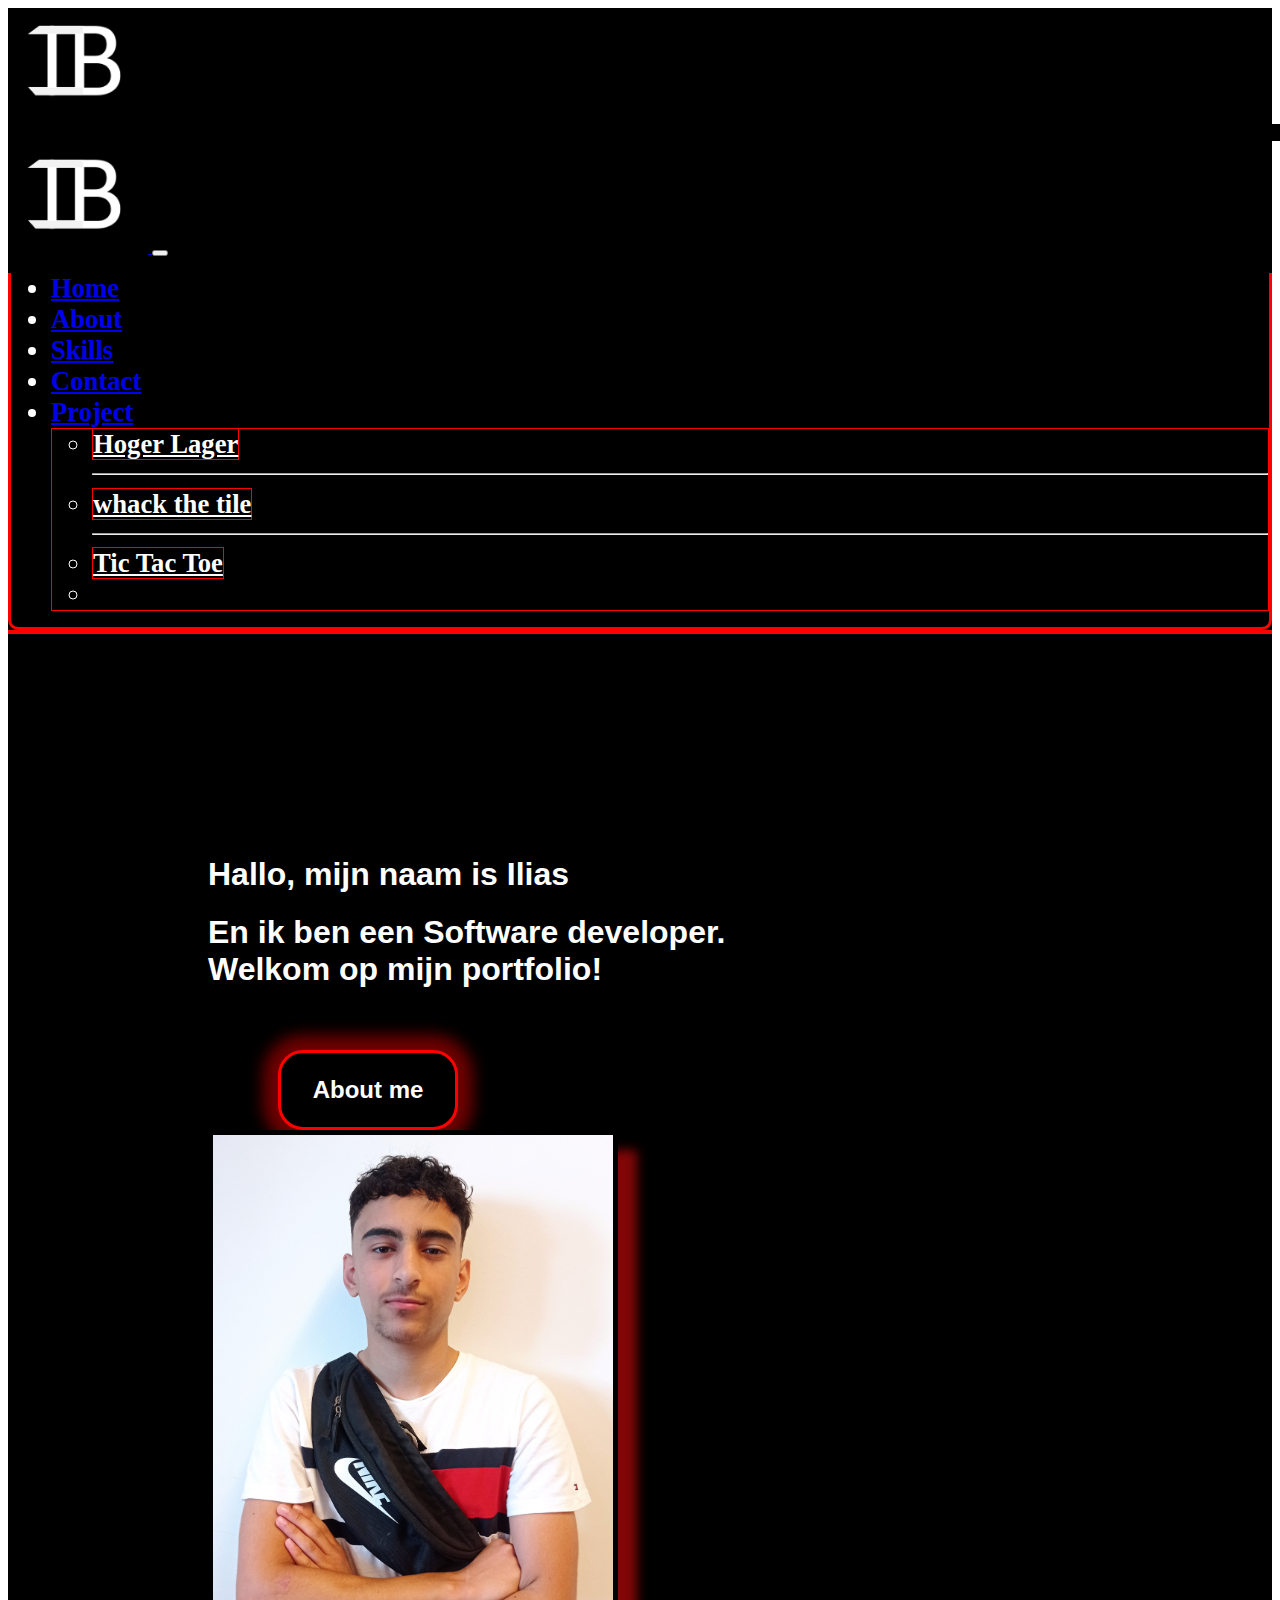
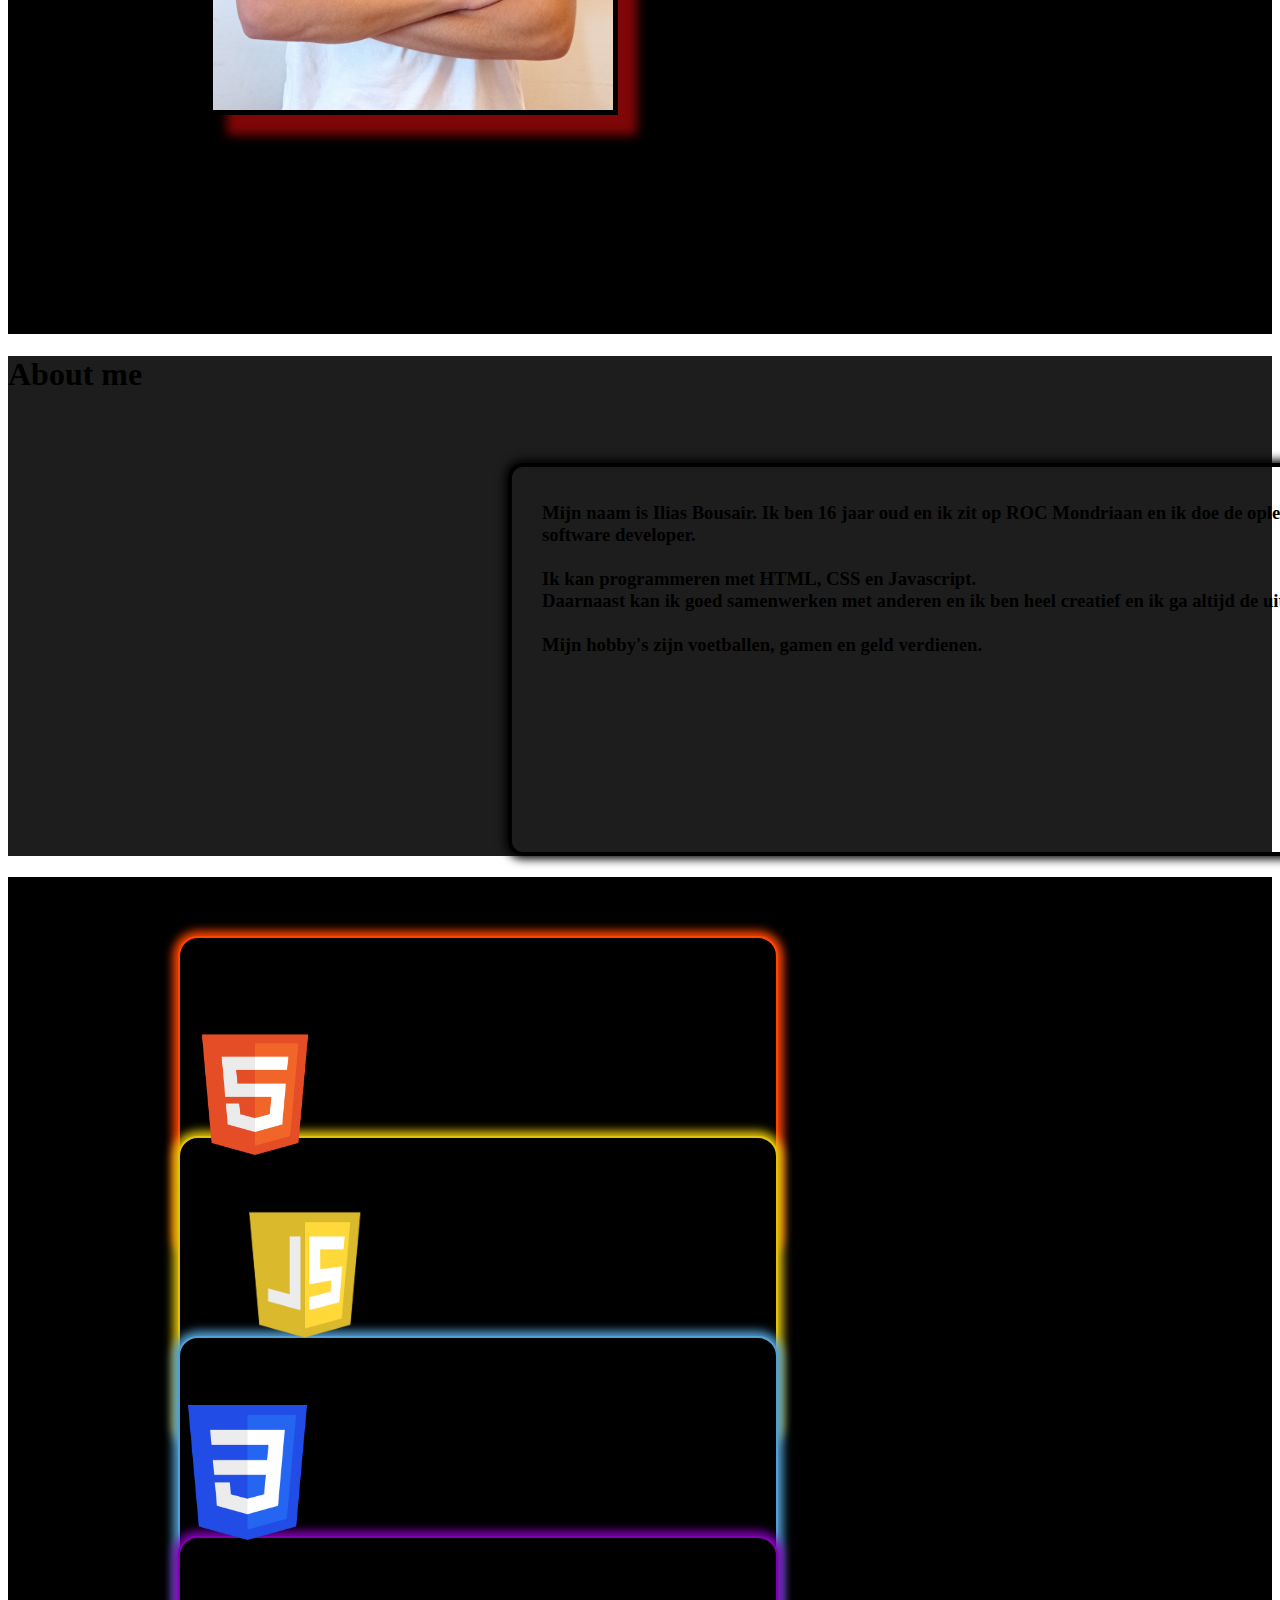
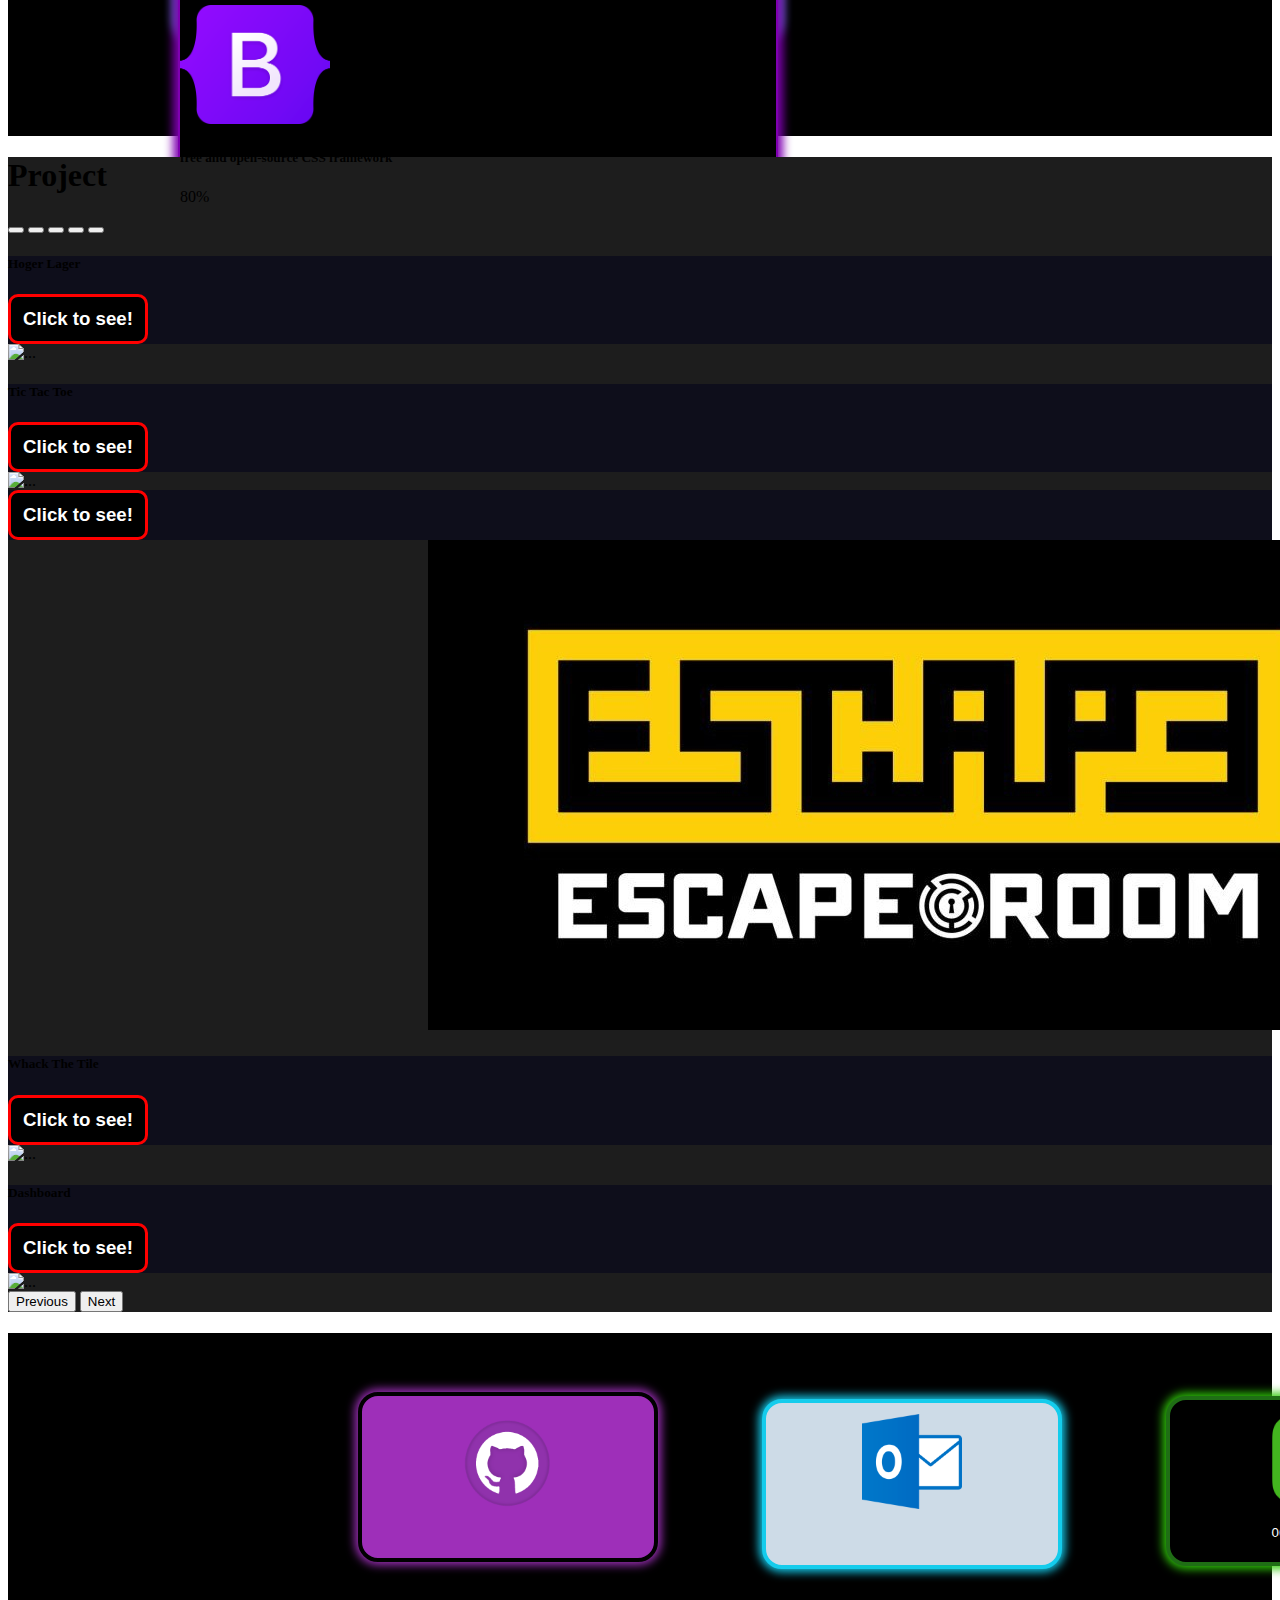
==== index.html @ 4e2aa46f "btn update slideshow" ====
<!DOCTYPE html>
<html lang="en">

<head>
    <link rel="stylesheet" href="css/style.css">

    <!-- Required meta tags -->
    <meta charset="utf-8">
    <meta name="viewport" content="width=device-width, initial-scale=1">

    <!-- Bootstrap CSS -->
    <link href="https://cdn.jsdelivr.net/npm/bootstrap@5.2.3/dist/css/bootstrap.min.css" rel="stylesheet"
        integrity="sha384-rbsA2VBKQhggwzxH7pPCaAqO46MgnOM80zW1RWuH61DGLwZJEdK2Kadq2F9CUG65" crossorigin="anonymous">

    <!-- JavaScript Bundle with Popper -->
    <script defer src="https://cdn.jsdelivr.net/npm/bootstrap@5.2.3/dist/js/bootstrap.bundle.min.js"
        integrity="sha384-kenU1KFdBIe4zVF0s0G1M5b4hcpxyD9F7jL+jjXkk+Q2h455rYXK/7HAuoJl+0I4"
        crossorigin="anonymous"></script>
</head>

<body>

    <nav class="navbar navbar-dark fixed-top">
        <div class="container-fluid">
            <a class="navbar-brand" href="#"><img class="ps-5" width="140" src="img/IB-Logo.png" alt="">
                <button class="navbar-toggler" type="button" data-bs-toggle="offcanvas"
                    data-bs-target="#offcanvasDarkNavbar" aria-controls="offcanvasDarkNavbar"
                    aria-label="Toggle navigation">
                    <span class="navbar-toggler-icon"></span>
                </button>
                <div class="offcanvas offcanvas-end background-black" tabindex="-1" id="offcanvasDarkNavbar"
                    aria-labelledby="offcanvasDarkNavbarLabel" style="
                background: black;">
                    <div class="offcanvas-header">
                        <img class="ps-5" width="140" src="img/IB-Logo.png" alt="">
                        <button type="button" class="btn-close btn-close-white" data-bs-dismiss="offcanvas"
                            aria-label="Close"></button>
                    </div>
                    <div class="offcanvas-body">
                        <ul class="navbar-nav justify-content-end flex-grow-1 pe-3">
                            <li class="nav-item">
                                <a class="nav-link nav-text active" aria-current="page" href="#">Home</a>
                            </li>
                            <li class="nav-item">
                                <a class="nav-link text-white" href="#about">About</a>
                            </li>
                            <li class="nav-item">
                                <a class="nav-link text-white" href="#skills">Skills</a>
                            </li>
                            <li class="nav-item">
                                <a class="nav-link text-white" href="#">Contact</a>
                            </li>
                            <li class="nav-item dropdown">
                                <a class="nav-link dropdown-toggle text-white" href="#" role="button"
                                    data-bs-toggle="dropdown" aria-expanded="false">
                                    Project
                                </a>
                                <ul class="dropdown-menu text-white">
                                    <li><a class="dropdown-item text-white" href="#">Hoger Lager</a></li>
                                    <hr class="dropdown-divider">
                                    <li><a class="dropdown-item text-white" href="#">whack the tile</a></li>
                                    <hr class="dropdown-divider">
                                    <li><a class="dropdown-item text-white" href="#">Tic Tac Toe</a></li>
                                    <li>

                                    </li>
                                </ul>
                            </li>
                        </ul>
                    </div>
                </div>
        </div>
    </nav>


    <div class="container-fluid home-page ps-5 background">
        <div class="row ps-5 pt-5">
            <div class="col ps-5 pt-5">
                <h1 class="h1-text pt-5">Hallo, mijn naam is Ilias</h1>

                <h1 class="h1-text">En ik ben een Software developer.<br> Welkom op mijn portfolio!</h1>

                <a href="#about"><button type="button" class="btn-about text-white">About me</button></a>
            </div>
            <div class="col ps-5">
                <img class="img-ilias rounded" width="400px" src="img/foto-ilias.jpg" alt="">
            </div>
        </div>
    </div>

    <div class="container-fluid pb-5 background-2">
        <section id="about"></section>
        <div class="row pt-5">
            <div class="col pt-5 text-white text-center">
                <h1>About me</h1>
            </div>
        </div>
        <div class="row">
            <div class="col">
                <h3 class="text-white text-about">Mijn naam is Ilias Bousair. Ik ben 16 jaar oud en ik zit op ROC
                    Mondriaan en ik doe de opleiding software developer.<br><br>

                    Ik kan programmeren met HTML, CSS en Javascript.<br> Daarnaast kan ik goed samenwerken met anderen
                    en ik ben heel creatief en ik ga altijd de uitdaging aan.<br><br>

                    Mijn hobby's zijn voetballen, gamen en geld verdienen.
                </h3>
            </div>
        </div>
    </div>

    <div class="container-fluid pb-5 background">
        <section id="skills"></section>
        <div class="row pt-5">
            <div class="col pt-5 text-white text-center">
                <h1 class="">Skills</h1>
            </div>
        </div>
        <div class="row ps-5 row-1-css pt-5">
            <div class="col text-center text-white">
                <div class="card">
                    <div class="card-body card-0">
                        <h2 class="card-title">HTML</h2>
                        <img width="150px" src="img/html5-logo.png" alt="">
                        <h5 class="card-text pt-3">The basics of web development</h5>
                        <p>90%</p>
                        <div class="progress" role="progressbar" aria-label="Default striped example" aria-valuenow="10"
                            aria-valuemin="0" aria-valuemax="100">
                            <div class="progress-bar background-bar progress-bar-striped"
                                style="width: 90%; background-color: orangered;"></div>
                        </div>
                    </div>
                </div>
            </div>
            <div class="col text-center text-white">
                <div class="card">
                    <div class="card-body card-1">
                        <h2 class="card-title">JavaScript</h2>
                        <img class="pt-4" width="250px" src="img/javascript-logo.png" alt="">
                        <h5 class="card-text">Front-end coding</h5>
                        <p>40%</p>
                        <div class="progress" role="progressbar" aria-label="Default striped example" aria-valuenow="10"
                            aria-valuemin="0" aria-valuemax="100">
                            <div class="progress-bar progress-bar-striped"
                                style="width: 40%; background-color: yellow;"></div>
                        </div>
                    </div>
                </div>
            </div>


        </div>
        <div class="row row-1-css ps-5 pt-5">
            <div class="col text-center text-white">
                <div class="card">
                    <div class="card-body card-2">
                        <h2 class="card-title">CSS</h2>
                        <img class="pt-4" width="135px" src="img/css-logo.png" alt="">
                        <h5 class="card-text pt-2">The styling of the website</h5>
                        <p>97%</p>
                        <div class="progress" role="progressbar" aria-label="Default striped example" aria-valuenow="10"
                            aria-valuemin="0" aria-valuemax="100">
                            <div class="progress-bar progress-bar-striped" style="width: 97%"></div>
                        </div>
                    </div>
                </div>
            </div>
            <div class="col text-center text-white">
                <div class="card">
                    <div class="card-body card-3">
                        <h2 class="card-title">BOOTSTRAP 5</h2>
                        <img class="pt-4" width="150px" src="img/bootstrap5-logo.png" alt="">
                        <h5 class="card-text pt-3">free and open-source CSS framework</h5>
                        <p>80%</p>
                        <div class="progress" role="progressbar" aria-label="Default striped example" aria-valuenow="10"
                            aria-valuemin="0" aria-valuemax="100">
                            <div class="progress-bar background-bar progress-bar-striped"
                                style="width: 80%; background-color: rgb(127, 0, 177);"></div>
                        </div>
                    </div>
                </div>
            </div>
        </div>
    </div>

    <div class="container-fluid background-2">
        <div class="row pt-5">
            <div class="col pt-5 text-center text-white">
                <h1>Project</h1>
            </div>
        </div>
        <div class="row pt-5">
            <div class="col">
                <div class="container-fluid slideshow-css">
                    <div id="carouselExampleCaptions" class="carousel slide carousel-full">
                        <div class="carousel-indicators">
                            <button type="button" data-bs-target="#carouselExampleCaptions" data-bs-slide-to="0" class="active"
                                aria-current="true" aria-label="Slide 1"></button>
                            <button type="button" data-bs-target="#carouselExampleCaptions" data-bs-slide-to="1"
                                aria-label="Slide 2"></button>
                            <button type="button" data-bs-target="#carouselExampleCaptions" data-bs-slide-to="2"
                                aria-label="Slide 3"></button>
                            <button type="button" data-bs-target="#carouselExampleCaptions" data-bs-slide-to="3"
                                aria-label="Slide 4"></button>
                            <button type="button" data-bs-target="#carouselExampleCaptions" data-bs-slide-to="4"
                                aria-label="Slide 5"></button>
                        </div>
                        <div class="carousel-inner size-w">
                            <div class="carousel-item active size-w">
                                <div class="" style="background-color:rgba(0, 0, 26, 0.5) ;">
                                    <div class="carousel-caption d-none d-md-block">
                                        <h5>Hoger Lager</h5>
                                        <a href="#"><button type="button" class="btn-slideshow">Click to see!</button></a>
                                    </div>
                                </div>
                                <img src="#" class="" alt="...">
                            </div>
                            <div class="carousel-item size-w">
                                <div class="" style="background-color:rgba(0, 0, 26, 0.5) ;">
                                    <div class="carousel-caption d-none d-md-block">
                                        <h5>Tic Tac Toe</h5>
                                        <a href="#"><button type="button" class="btn-slideshow">Click to see!</button></a>
                                    </div>
                                </div>
                                <img src="#" class="d-block img-fluid" alt="...">
                            </div>
                            <div class="carousel-item size-w">
                                <div class="mask" style="background-color:rgba(0, 0, 26, 0.5) ;">
                                    <div class="carousel-caption d-none d-md-block">
                                        <a href="#"><button type="button" class="btn-slideshow">Click to see!</button></a>
                                    </div>
                                </div>
                                <img src="img/escape-room-logo-ecurve1.jpg" class="img-escape" alt="">
                            </div>
                            <div class="carousel-item size-w">
                                <div class="mask" style="background-color:rgba(0, 0, 26, 0.5) ;">
                                    <div class="carousel-caption d-none d-md-block">
                                        <h5>Whack The Tile</h5>
                                        <a href="#"><button type="button" class="btn-slideshow">Click to see!</button></a>
                                    </div>
                                </div>
                                <img src="#" class="d-block img-fluid" alt="...">
                            </div>
                            <div class="carousel-item size-w">
                                <div class="mask" style="background-color:rgba(0, 0, 26, 0.5) ;">
                                    <div class="carousel-caption d-none d-md-block">
                                        <h5>Dashboard</h5>
                                        <a href="#"><button type="button" class="btn-slideshow">Click to see!</button></a>
                                    </div>
                                </div>
                                <img src="#" class="d-block img-fluid" alt="...">
                            </div>
                        </div>
                        <button class="carousel-control-prev z-index-2" type="button" data-bs-target="#carouselExampleCaptions"
                            data-bs-slide="prev">
                            <span class="carousel-control-prev-icon" aria-hidden="true"></span>
                            <span class="visually-hidden">Previous</span>
                        </button>
                        <button class="carousel-control-next z-index-2" type="button" data-bs-target="#carouselExampleCaptions"
                            data-bs-slide="next">
                            <span class="carousel-control-next-icon" aria-hidden="true"></span>
                            <span class="visually-hidden">Next</span>
                        </button>
                    </div>
                </div>
            </div>
        </div>
    </div>

    <div class="container-fluid background">
        <div class="row pt-5">
            <div class="col pt-5 text-center text-white">
                <h1>Contact</h1>
            </div>
        </div>
        <div class="row pt-5">
            <div class="col">
                <div class="contact-info text-white">
                    <a href="https://github.com/IliasBousair"><button type="button" class="btn-github"><img
                                width="100px" src="img/github-logo.png" alt="">
                            <p> &nbsp;</p>
                        </button></a>
                    <a href="mailto:302472872@student.rocmondriaan.nl"><button type="button" class="btn-email "><img
                                width="100px" src="img/outlook-logo.png" alt="">
                            <p>&nbsp;</p>
                        </button></a>
                    <button type="button" class="btn-phone"><img width="100px" src="img/phone-logo.png" alt="">
                        <p>06 25 24 35 27</p>
                    </button>
                </div>
            </div>
        </div>
    </div>

   

    <script src="js/main.js"></script>
</body>

</html>
---- css/style.css ----
.nav-bar {
    background-color: black;
    font-size: 20pt;
    font-weight: 700;

}

.text-color-css {
    color: rgb(255, 43, 43) !important;
}

.background {
    background-color: black;
}

.background-2 {
    background-color: rgb(29, 29, 29);
}
.nav-bar {
    background-color: rgb(0, 0, 0);
    border-bottom: 3px solid rgb(255, 0, 0);
    box-shadow: 0px 0px 5px 3px red;
}

.h1-color {
    color: red;
}

.h1-text {
    color: white;
    font-family: 'Segoe UI', Tahoma, Geneva, Verdana, sans-serif;
}

.navbar-brand {
    background-color: black;
}

.offcanvas-body {
    background-color: black;
    border: 3px solid red;
    border-radius: 10px;
    border-top-right-radius: 0px;
    border-top-left-radius: 0px;
    border-top: 0px;
}

.img-escape {
    margin-left: 420px;
}

.img-ilias {
    border: 5px solid #000000;
    box-shadow: 19px 20px 10px 0px #ff0d0d80;
}

.home-page {
    height: 100vh;
    padding: 200px;
}

.nav-item {
    font-size: 20pt;
    font-weight: bold;
    color: white;
}

.text-about {
    border: 4px solid black;
    box-shadow: 0px 0px 10px 3px rgb(0, 0, 0);
    margin-top: 70px;
    width: 840px;
    height: 350px;
    padding-top: 35px;
    padding-left: 30px;
    margin-left: 500px;
    border-radius: 15px;
}

.navbar {
    background-color: black;
    border: 4px solid red;
    border-top: 0px;
    border-left: 0px;
    border-right: 0px;
}

.dropdown-menu {
    background-color: black;
}

.navbar-toggler {
    margin-left: 1600px;
}

.dropdown-menu {
    background-color: black !important;
    color: white !important;
    border: 1px solid red;

}

.dropdown-item {
    border: 1px solid red;
    color: white;
}

.background-bar {
    background-color: orangered;
}

.card {
    width: 600px;
    border-radius: 20px !important;
    height: 200px;
}

.card-body {
    background-color: black;
    border: 2px solid orangered;
    border-radius: 20px;
    box-shadow: 0px 0px 10px 5px orangered;
}

.row-1-css {
    margin-left: 170px !important;
}


.card-1 {
    background-color: black;
    border: 2px solid rgb(226, 194, 9);
    border-radius: 20px;
    box-shadow: 0px 0px 10px 5px rgb(226, 194, 9);
}

.card-2 {
    background-color: black;
    border: 2px solid rgb(81, 159, 211);
    border-radius: 20px;
    box-shadow: 0px 0px 10px 5px rgb(81, 159, 211);
}

.card-3 {
    background-color: black;
    border: 2px solid rgb(127, 0, 177);
    border-radius: 20px;
    box-shadow: 0px 0px 10px 5px rgb(127, 0, 177);
    
}
.card-0:hover {
    box-shadow: 0px 0px 40px 10px orangered;
    transform: translateY(-5px);
}

.card-1:hover{
    box-shadow: 0px 0px 40px 10px rgb(226, 194, 9);
    transform: translateY(-5px);
}

.card-2:hover {
    box-shadow: 0px 0px 40px 10px rgb(81, 159, 211);
    transform: translateY(-5px);
}

.card-3:hover {
    transform: translateY(-5px);
    box-shadow: 0px 0px 40px 10px rgb(127, 0, 177);
}

.contact-info {
    width: 1300px;
    height: 300px;
    margin-left: 350px;
}

.btn-slideshow {
    background-color: black;
    width: 140px;
    height: 50px;
    text-align: center;
    color: white;
    border: 3px solid rgb(255, 0, 0);
    font-size: 14pt;
    font-family: 'Segoe UI', Tahoma, Geneva, Verdana, sans-serif;
    text-align: center;
    border-radius: 10px;
    font-weight: bold;
    cursor: pointer;
}

.btn-about:hover {
    background-color: rgb(97, 97, 97);
    box-shadow: 0 4px rgb(255, 0, 0);
    transform: translateY(-5px);
    /*als ik met mijn muis erover heen ga gaat het hoger*/
}

.btn-github:hover {
    background-color: rgb(200, 130, 209);
    box-shadow: 0 4px rgb(158, 47, 185);
    transform: translateY(-5px);
    /*als ik met mijn muis erover heen ga gaat het hoger*/
}

.btn-email:hover {
    background-color: white;
    box-shadow: 0 4px rgb(20, 204, 236);
    transform: translateY(-5px);
}

.btn-phone:hover {
    background-color: rgb(171, 224, 127);
    box-shadow: 0 4px rgb(47, 116, 15);
    transform: translateY(-5px);
    color: black;
    
}

button:active {
    box-shadow: 0 0px white;
    transform: translateY(5px);
    /*als ik met mijn muis erop klik dan gaat het lager*/
}

.btn-about {
    background-color: black;
    width: 180px;
    height: 80px;
    text-align: center;
    color: white;
    box-shadow: 0px 0px 15px 15px rgb(110, 0, 0);
    border: 3px solid rgb(255, 0, 0);
    font-size: 18pt;
    font-family: 'Segoe UI', Tahoma, Geneva, Verdana, sans-serif;
    text-align: center;
    border-radius: 25px;
    font-weight: bold;
    cursor: pointer;
    margin-top: 40px;
    margin-left: 70px;
}

.btn-github {
    background-color: rgb(158, 47, 185);
    width: 300px;
    height: 170px;
    border-radius: 20px;
    border: 4px solid rgb(0, 0, 0);
    box-shadow: 0px 0px 10px 3px rgb(158, 47, 185);
    
}

.btn-email {
    background-color: rgb(205, 219, 231);
    width: 300px;
    height: 170px;
    border-radius: 20px;
    border: 4px solid rgb(20, 204, 236);
    box-shadow: 0px 0px 10px 3px rgb(20, 204, 236);
    margin-left: 100px;
}

.btn-phone {
    background-color: black;
    color: white;
    width: 300px;
    height: 170px;
    border-radius: 20px;
    border: 4px solid rgb(31, 110, 21);
    box-shadow: 0px 0px 10px 3px rgb(47, 202, 8);
    margin-left: 100px;
}
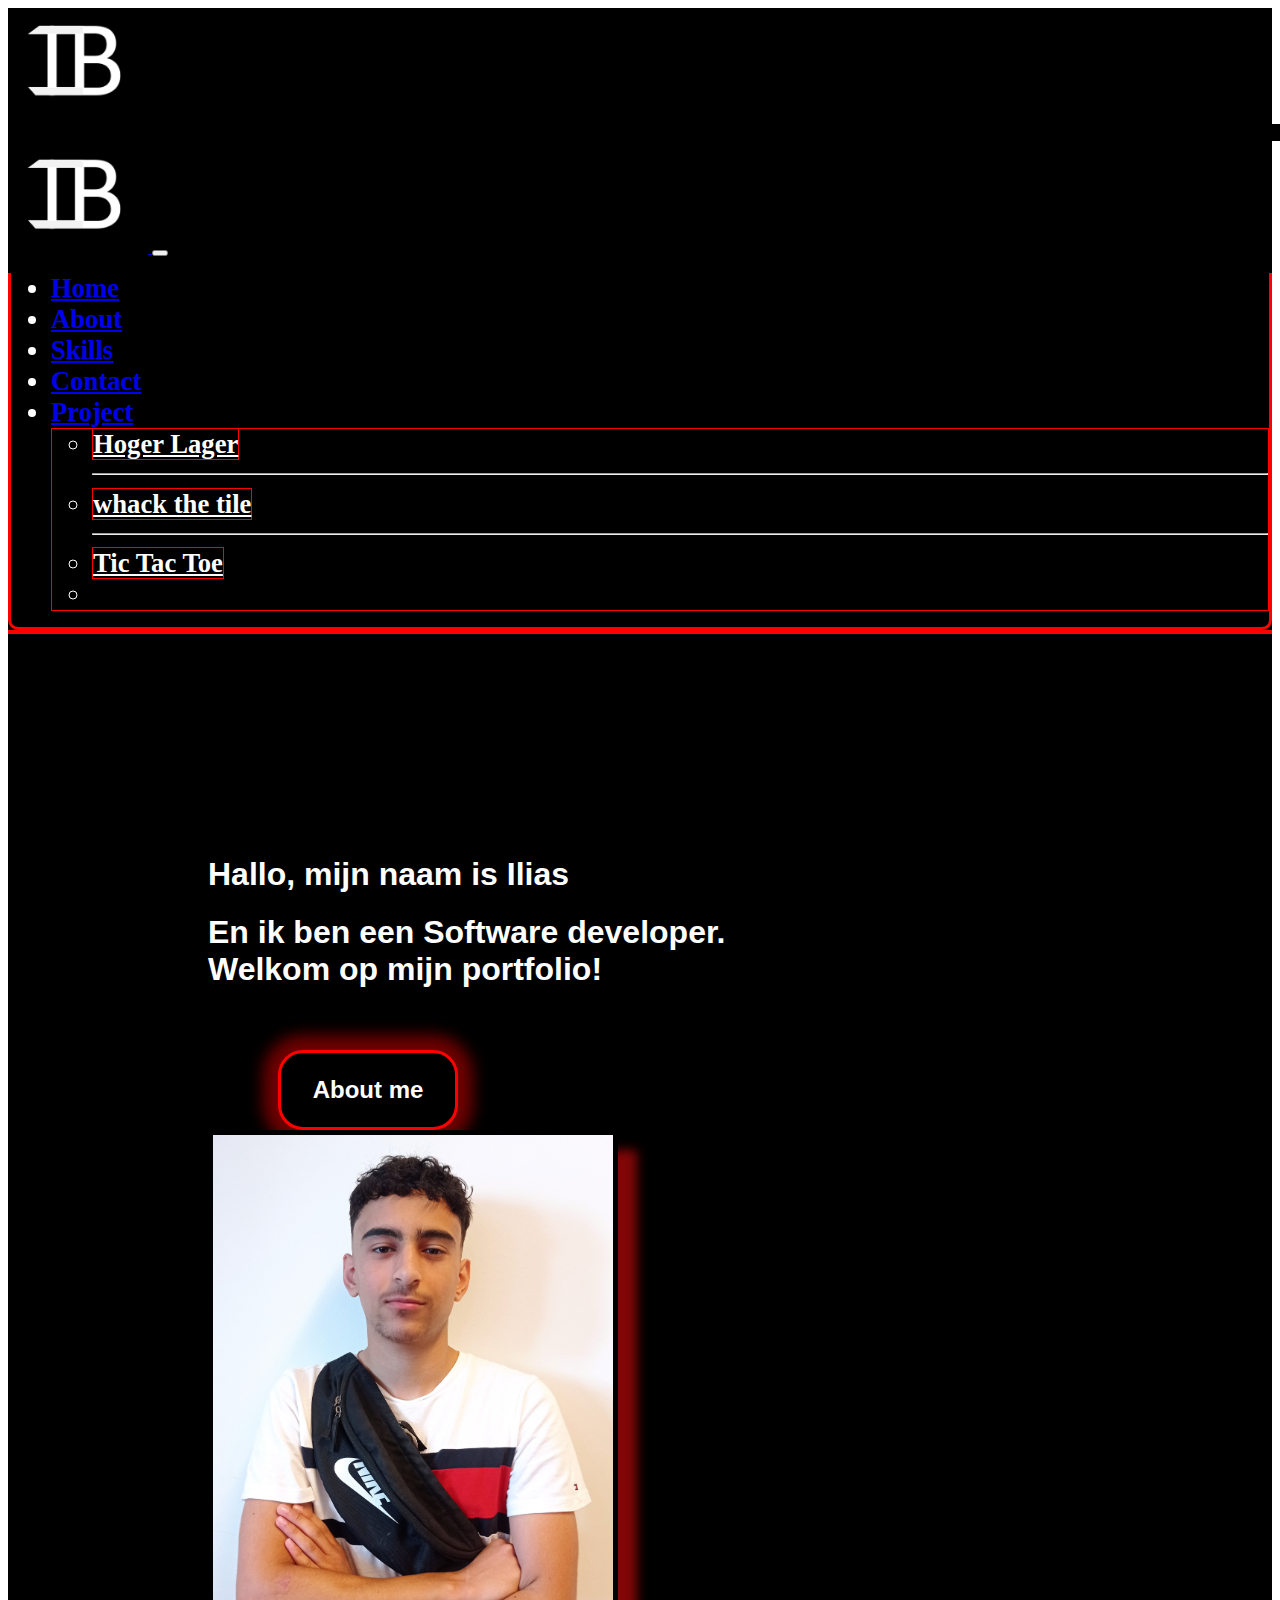
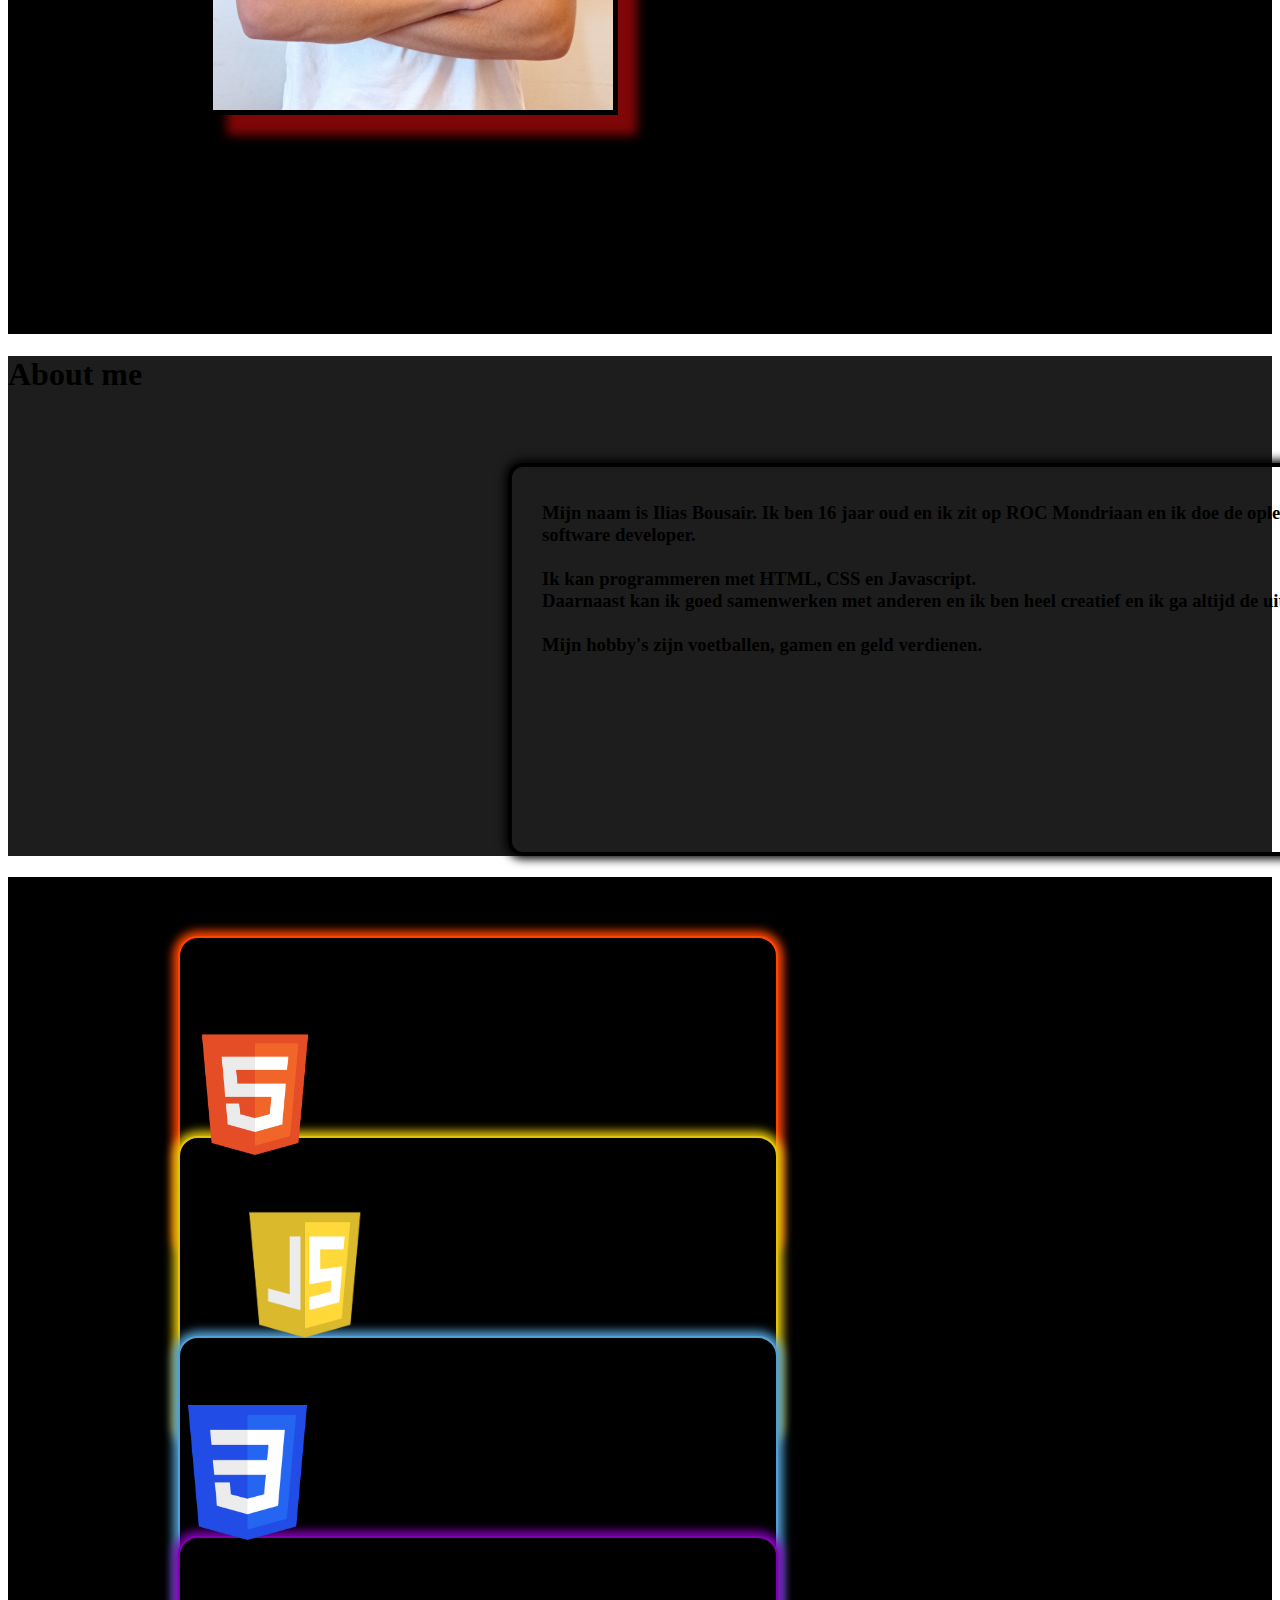
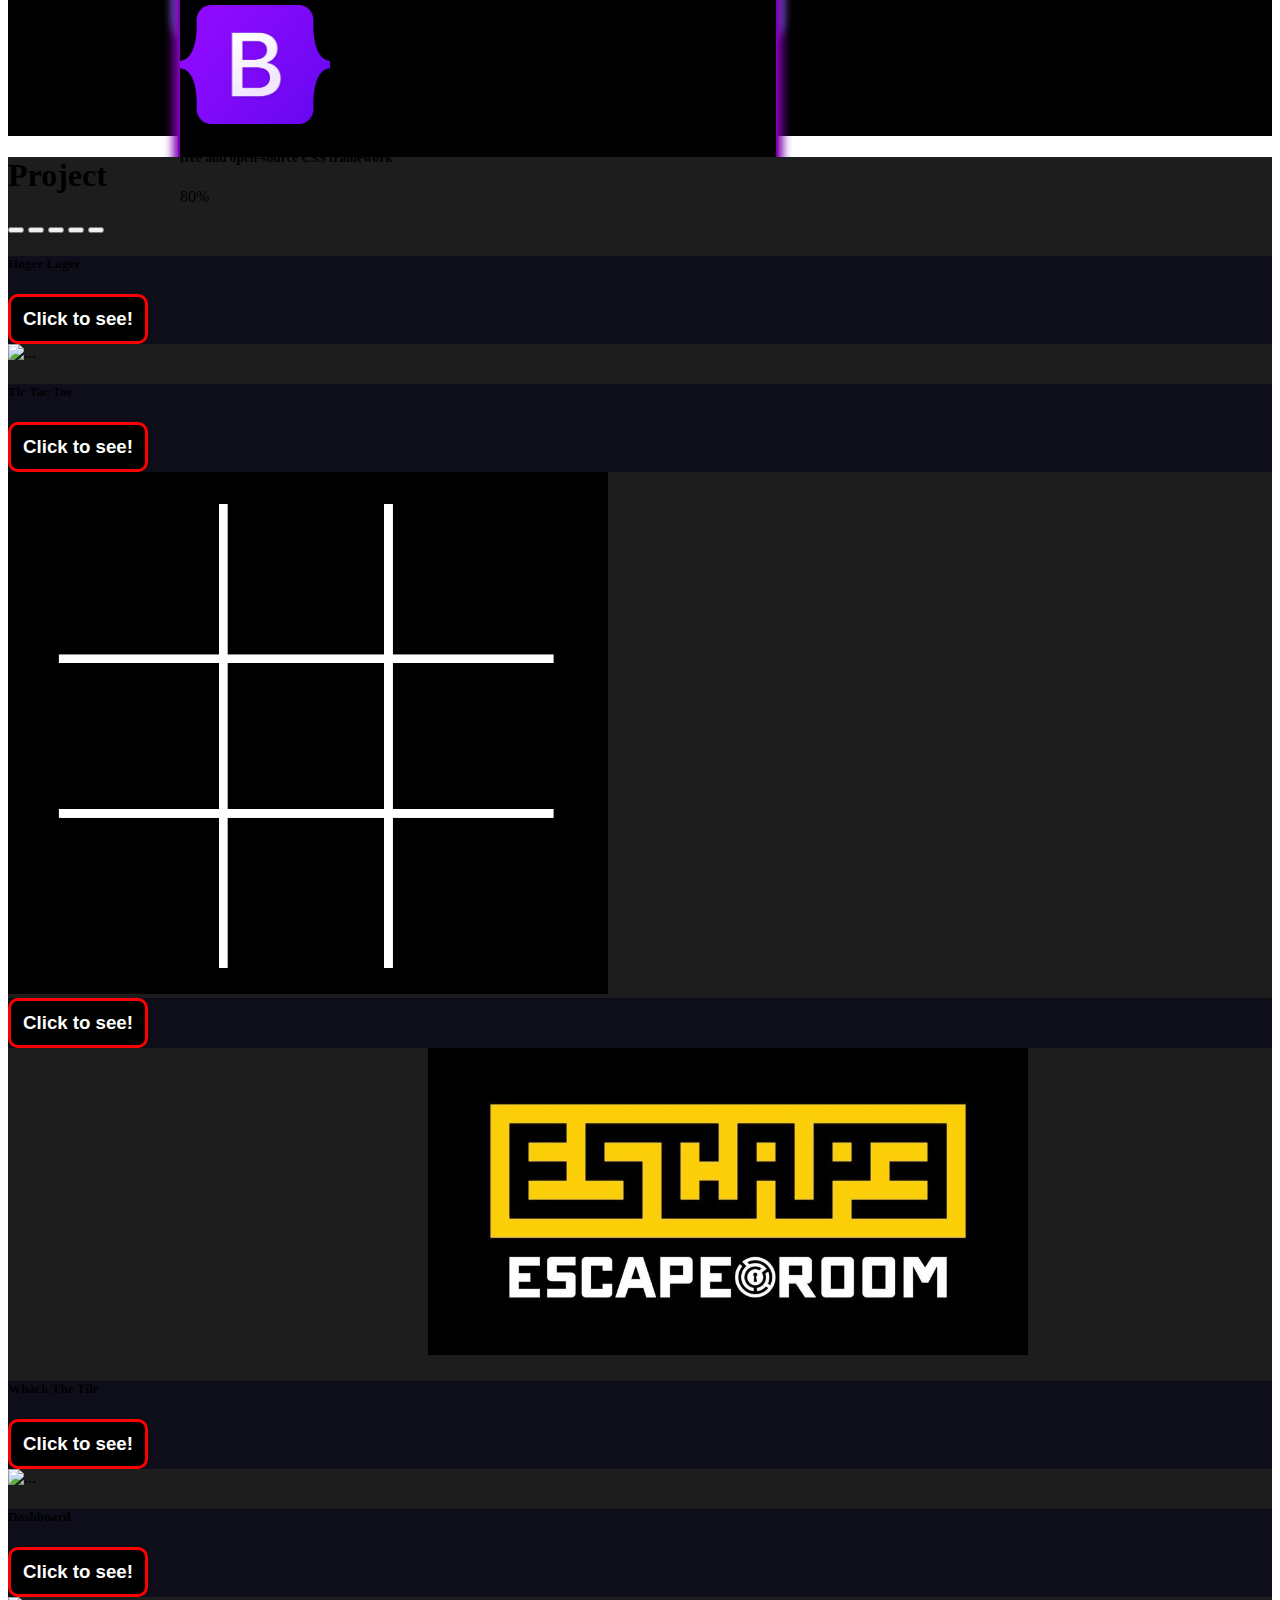
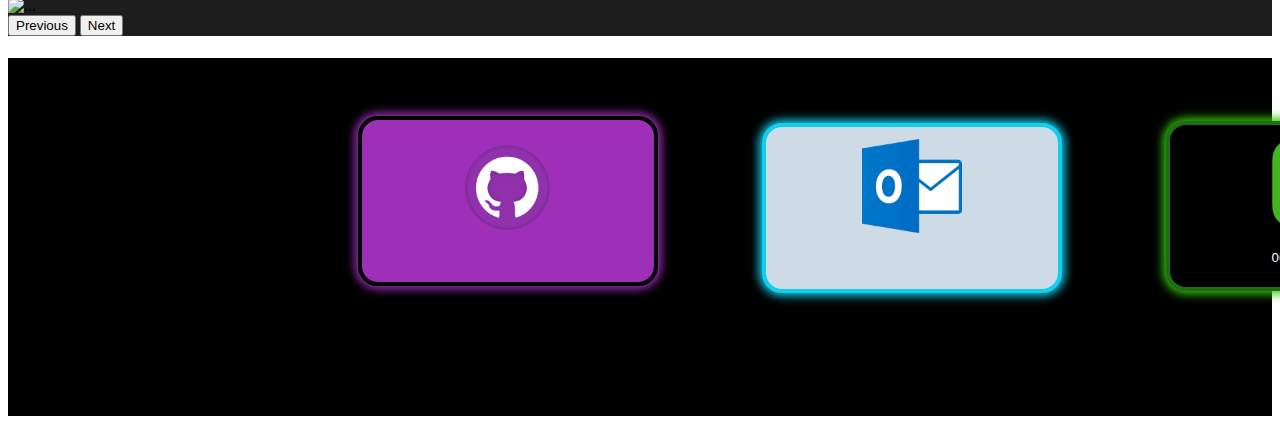
==== commit a54888dc: "pic added" ====
--- a/index.html
+++ b/index.html
@@ -219,18 +219,18 @@
                                 <div class="" style="background-color:rgba(0, 0, 26, 0.5) ;">
                                     <div class="carousel-caption d-none d-md-block">
                                         <h5>Tic Tac Toe</h5>
-                                        <a href="#"><button type="button" class="btn-slideshow">Click to see!</button></a>
-                                    </div>
-                                </div>
-                                <img src="#" class="d-block img-fluid" alt="...">
+                                        <a href="https://iliasbousair.github.io/Tic-Tac-Toe-Ilias/"><button type="button" class="btn-slideshow">Click to see!</button></a>
+                                    </div>
+                                </div>
+                                <img width="600px" src="img/tictactoe.png" class="d-block img-fluid" alt="...">
                             </div>
                             <div class="carousel-item size-w">
                                 <div class="mask" style="background-color:rgba(0, 0, 26, 0.5) ;">
                                     <div class="carousel-caption d-none d-md-block">
-                                        <a href="#"><button type="button" class="btn-slideshow">Click to see!</button></a>
-                                    </div>
-                                </div>
-                                <img src="img/escape-room-logo-ecurve1.jpg" class="img-escape" alt="">
+                                        <a href="https://iliasbousair.github.io/escaperoom.github.io/"><button type="button" class="btn-slideshow">Click to see!</button></a>
+                                    </div>
+                                </div>
+                                <img width="600px" src="img/escape-room-logo-ecurve1.jpg" class="img-escape" alt="">
                             </div>
                             <div class="carousel-item size-w">
                                 <div class="mask" style="background-color:rgba(0, 0, 26, 0.5) ;">
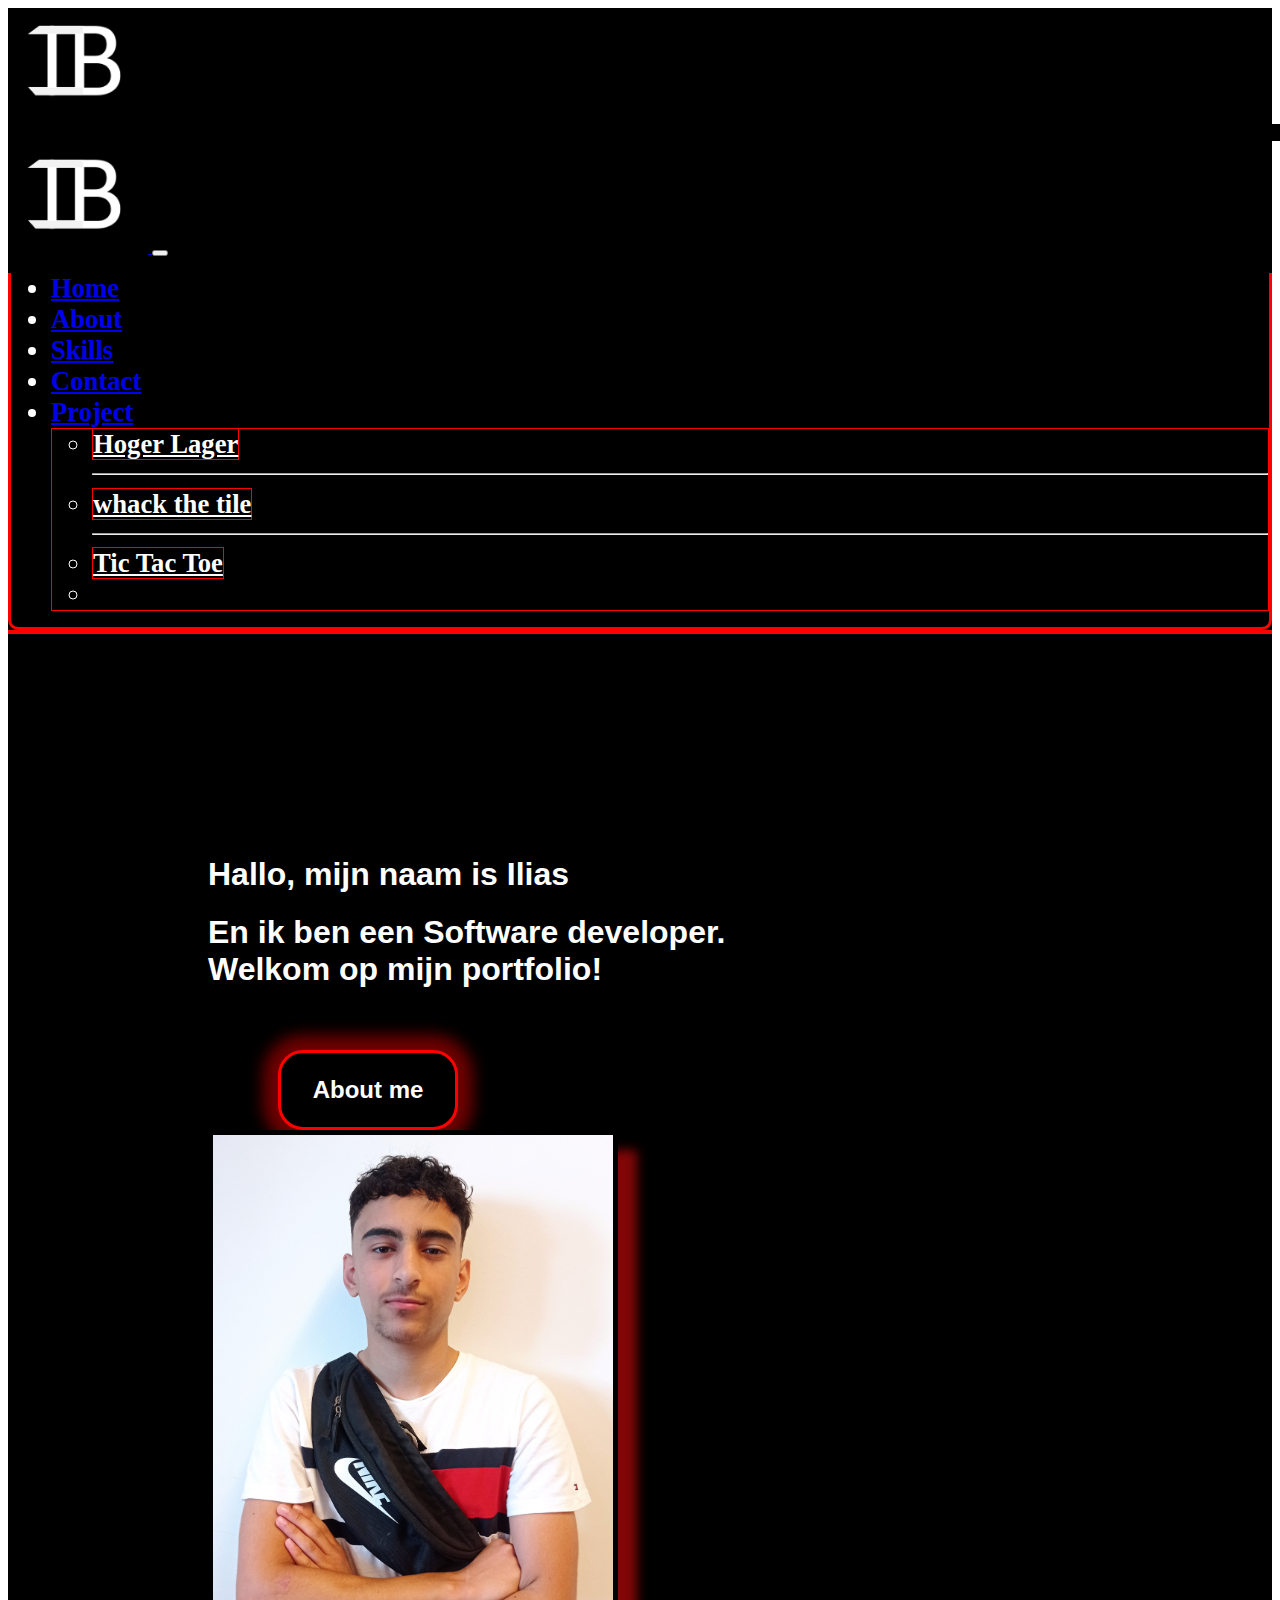
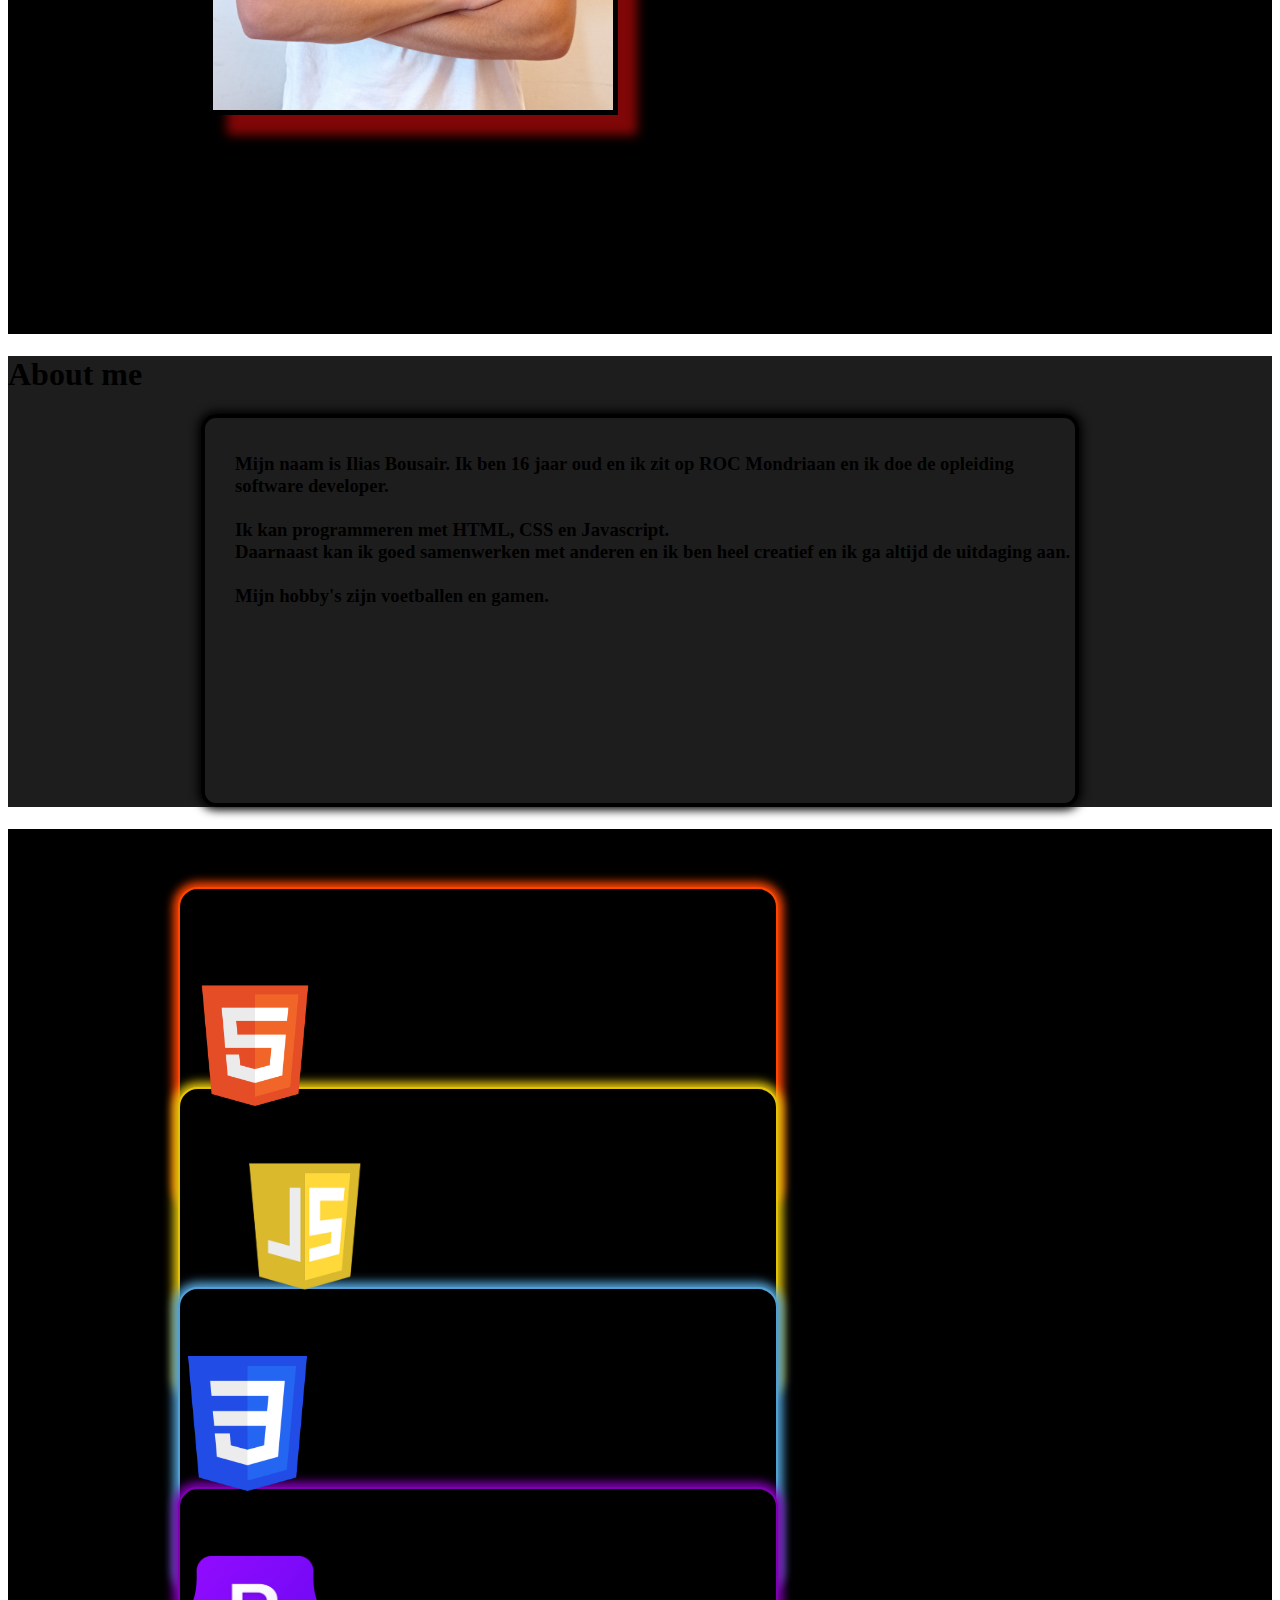
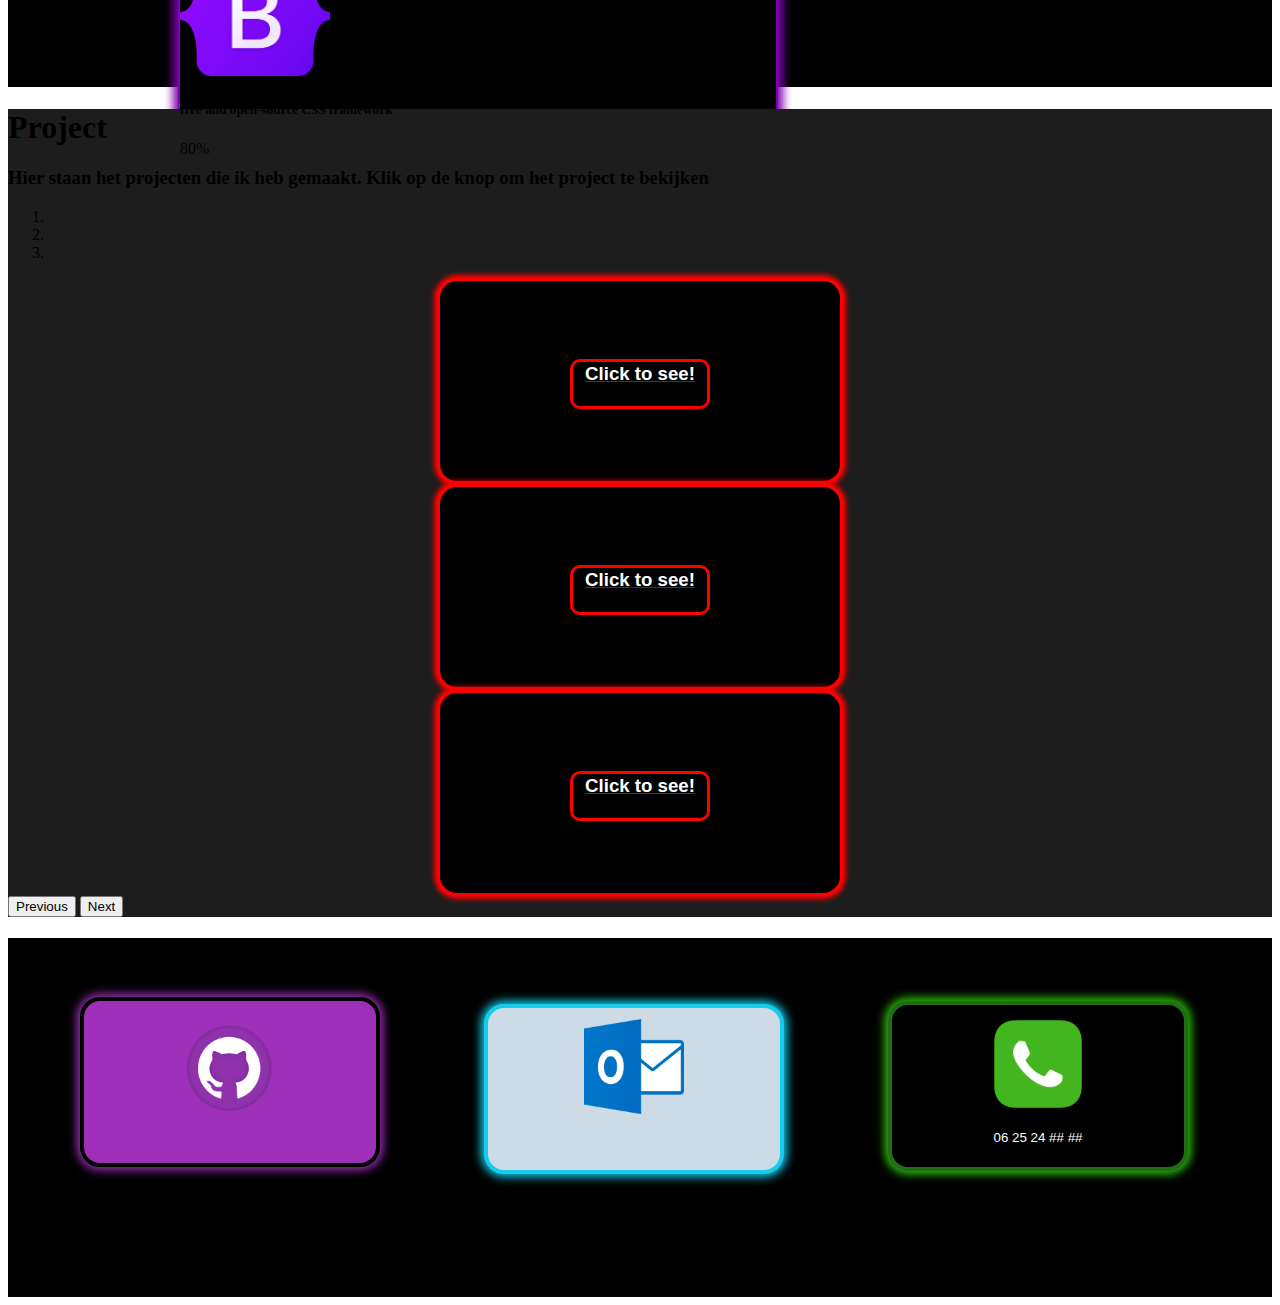
==== commit 69dcf05b: "new cards added" ====
--- a/index.html
+++ b/index.html
@@ -83,7 +83,7 @@
                 <a href="#about"><button type="button" class="btn-about text-white">About me</button></a>
             </div>
             <div class="col ps-5">
-                <img class="img-ilias rounded" width="400px" src="img/foto-ilias.jpg" alt="">
+                <img class="img-ilias img-fluid rounded" width="400px" src="img/foto-ilias.jpg" alt="">
             </div>
         </div>
     </div>
@@ -95,15 +95,15 @@
                 <h1>About me</h1>
             </div>
         </div>
-        <div class="row">
-            <div class="col">
-                <h3 class="text-white text-about">Mijn naam is Ilias Bousair. Ik ben 16 jaar oud en ik zit op ROC
+        <div class="row justify-content-center">
+            <div class="col pt-5 justify-content-center">
+                <h3 class="text-white justify-content-center text-about">Mijn naam is Ilias Bousair. Ik ben 16 jaar oud en ik zit op ROC
                     Mondriaan en ik doe de opleiding software developer.<br><br>
 
                     Ik kan programmeren met HTML, CSS en Javascript.<br> Daarnaast kan ik goed samenwerken met anderen
                     en ik ben heel creatief en ik ga altijd de uitdaging aan.<br><br>
 
-                    Mijn hobby's zijn voetballen, gamen en geld verdienen.
+                    Mijn hobby's zijn voetballen en gamen.
                 </h3>
             </div>
         </div>
@@ -123,11 +123,11 @@
                         <h2 class="card-title">HTML</h2>
                         <img width="150px" src="img/html5-logo.png" alt="">
                         <h5 class="card-text pt-3">The basics of web development</h5>
-                        <p>90%</p>
+                        <p>80%</p>
                         <div class="progress" role="progressbar" aria-label="Default striped example" aria-valuenow="10"
                             aria-valuemin="0" aria-valuemax="100">
                             <div class="progress-bar background-bar progress-bar-striped"
-                                style="width: 90%; background-color: orangered;"></div>
+                                style="width: 80%; background-color: orangered;"></div>
                         </div>
                     </div>
                 </div>
@@ -157,10 +157,10 @@
                         <h2 class="card-title">CSS</h2>
                         <img class="pt-4" width="135px" src="img/css-logo.png" alt="">
                         <h5 class="card-text pt-2">The styling of the website</h5>
-                        <p>97%</p>
-                        <div class="progress" role="progressbar" aria-label="Default striped example" aria-valuenow="10"
-                            aria-valuemin="0" aria-valuemax="100">
-                            <div class="progress-bar progress-bar-striped" style="width: 97%"></div>
+                        <p>85%</p>
+                        <div class="progress" role="progressbar" aria-label="Default striped example" aria-valuenow="10"
+                            aria-valuemin="0" aria-valuemax="100">
+                            <div class="progress-bar progress-bar-striped" style="width: 85%"></div>
                         </div>
                     </div>
                 </div>
@@ -189,80 +189,57 @@
                 <h1>Project</h1>
             </div>
         </div>
-        <div class="row pt-5">
-            <div class="col">
-                <div class="container-fluid slideshow-css">
-                    <div id="carouselExampleCaptions" class="carousel slide carousel-full">
-                        <div class="carousel-indicators">
-                            <button type="button" data-bs-target="#carouselExampleCaptions" data-bs-slide-to="0" class="active"
-                                aria-current="true" aria-label="Slide 1"></button>
-                            <button type="button" data-bs-target="#carouselExampleCaptions" data-bs-slide-to="1"
-                                aria-label="Slide 2"></button>
-                            <button type="button" data-bs-target="#carouselExampleCaptions" data-bs-slide-to="2"
-                                aria-label="Slide 3"></button>
-                            <button type="button" data-bs-target="#carouselExampleCaptions" data-bs-slide-to="3"
-                                aria-label="Slide 4"></button>
-                            <button type="button" data-bs-target="#carouselExampleCaptions" data-bs-slide-to="4"
-                                aria-label="Slide 5"></button>
-                        </div>
-                        <div class="carousel-inner size-w">
-                            <div class="carousel-item active size-w">
-                                <div class="" style="background-color:rgba(0, 0, 26, 0.5) ;">
-                                    <div class="carousel-caption d-none d-md-block">
-                                        <h5>Hoger Lager</h5>
-                                        <a href="#"><button type="button" class="btn-slideshow">Click to see!</button></a>
-                                    </div>
-                                </div>
-                                <img src="#" class="" alt="...">
+        <div class="row">
+            <div class="col pt-4 text-center text-white">
+                <h3>Hier staan het projecten die ik heb gemaakt. Klik op de knop om het project te bekijken</h3>
+            </div>
+        </div>
+        <div class="row pb-4 pt-5">
+            <div class="col pb-5">
+              <div id="carouselId" class="carousel slide" data-bs-ride="carousel">
+                <ol class="carousel-indicators">
+                    <li data-bs-target="#carouselId" data-bs-slide-to="0" class="active" aria-current="true" aria-label="First slide"></li>
+                    <li data-bs-target="#carouselId" data-bs-slide-to="1" aria-label="Second slide"></li>
+                    <li data-bs-target="#carouselId" data-bs-slide-to="2" aria-label="Third slide"></li>
+                </ol>
+                <div class="carousel-inner" role="listbox">
+                    <div class="carousel-item active">
+                        <div class="card-project  justify-content-center">
+                            <div class="card-body-project  justify-content-center">
+                                <h4 class="card-title text-white text-center pt-3">Tic Tac Toe</h4>
+                                <br>
+                                <a href=""><button type="button" class="btn-slideshow justify-content-center">Click to see!</button></a>
                             </div>
-                            <div class="carousel-item size-w">
-                                <div class="" style="background-color:rgba(0, 0, 26, 0.5) ;">
-                                    <div class="carousel-caption d-none d-md-block">
-                                        <h5>Tic Tac Toe</h5>
-                                        <a href="https://iliasbousair.github.io/Tic-Tac-Toe-Ilias/"><button type="button" class="btn-slideshow">Click to see!</button></a>
-                                    </div>
-                                </div>
-                                <img width="600px" src="img/tictactoe.png" class="d-block img-fluid" alt="...">
+                        </div>
+                    </div>
+                    <div class="carousel-item">
+                        <div class="card-project">
+                            <div class="card-body-project">
+                                <h4 class="card-title text-white text-center pt-3">Hoger Lager</h4>
+                                <br>
+                                <a href=""><button type="button" class="btn-slideshow justify-content-center">Click to see!</button></a>
                             </div>
-                            <div class="carousel-item size-w">
-                                <div class="mask" style="background-color:rgba(0, 0, 26, 0.5) ;">
-                                    <div class="carousel-caption d-none d-md-block">
-                                        <a href="https://iliasbousair.github.io/escaperoom.github.io/"><button type="button" class="btn-slideshow">Click to see!</button></a>
-                                    </div>
-                                </div>
-                                <img width="600px" src="img/escape-room-logo-ecurve1.jpg" class="img-escape" alt="">
+                        </div>
+                    </div>
+                    <div class="carousel-item">
+                        <div class="card-project">
+                            <div class="card-body-project">
+                                <h4 class="card-title text-white text-center pt-3">Escape Room</h4>
+                                <br>
+                                <a href=""><button type="button" class="btn-slideshow justify-content-center">Click to see!</button></a>
                             </div>
-                            <div class="carousel-item size-w">
-                                <div class="mask" style="background-color:rgba(0, 0, 26, 0.5) ;">
-                                    <div class="carousel-caption d-none d-md-block">
-                                        <h5>Whack The Tile</h5>
-                                        <a href="#"><button type="button" class="btn-slideshow">Click to see!</button></a>
-                                    </div>
-                                </div>
-                                <img src="#" class="d-block img-fluid" alt="...">
-                            </div>
-                            <div class="carousel-item size-w">
-                                <div class="mask" style="background-color:rgba(0, 0, 26, 0.5) ;">
-                                    <div class="carousel-caption d-none d-md-block">
-                                        <h5>Dashboard</h5>
-                                        <a href="#"><button type="button" class="btn-slideshow">Click to see!</button></a>
-                                    </div>
-                                </div>
-                                <img src="#" class="d-block img-fluid" alt="...">
-                            </div>
-                        </div>
-                        <button class="carousel-control-prev z-index-2" type="button" data-bs-target="#carouselExampleCaptions"
-                            data-bs-slide="prev">
-                            <span class="carousel-control-prev-icon" aria-hidden="true"></span>
-                            <span class="visually-hidden">Previous</span>
-                        </button>
-                        <button class="carousel-control-next z-index-2" type="button" data-bs-target="#carouselExampleCaptions"
-                            data-bs-slide="next">
-                            <span class="carousel-control-next-icon" aria-hidden="true"></span>
-                            <span class="visually-hidden">Next</span>
-                        </button>
-                    </div>
-                </div>
+                        </div>
+                    </div>
+                </div>
+                <button class="carousel-control-prev" type="button" data-bs-target="#carouselId" data-bs-slide="prev">
+                    <span class="carousel-control-prev-icon" aria-hidden="true"></span>
+                    <span class="visually-hidden">Previous</span>
+                </button>
+                <button class="carousel-control-next" type="button" data-bs-target="#carouselId" data-bs-slide="next">
+                    <span class="carousel-control-next-icon" aria-hidden="true"></span>
+                    <span class="visually-hidden">Next</span>
+                    </button>
+              </div>  
             </div>
         </div>
     </div>
@@ -273,9 +250,9 @@
                 <h1>Contact</h1>
             </div>
         </div>
-        <div class="row pt-5">
-            <div class="col">
-                <div class="contact-info text-white">
+        <div class="row justify-content-center pt-5">
+            <div class="col justify-content-center">
+                <div class="contact-info justify-content-center text-white">
                     <a href="https://github.com/IliasBousair"><button type="button" class="btn-github"><img
                                 width="100px" src="img/github-logo.png" alt="">
                             <p> &nbsp;</p>
@@ -285,7 +262,7 @@
                             <p>&nbsp;</p>
                         </button></a>
                     <button type="button" class="btn-phone"><img width="100px" src="img/phone-logo.png" alt="">
-                        <p>06 25 24 35 27</p>
+                        <p>06 25 24 ## ##</p>
                     </button>
                 </div>
             </div>
--- a/css/style.css
+++ b/css/style.css
@@ -16,6 +16,7 @@
 .background-2 {
     background-color: rgb(29, 29, 29);
 }
+
 .nav-bar {
     background-color: rgb(0, 0, 0);
     border-bottom: 3px solid rgb(255, 0, 0);
@@ -45,7 +46,17 @@
 }
 
 .img-escape {
-    margin-left: 420px;
+    border: 1px;
+}
+
+.card-project {
+    background-color: black;
+    border: 3px solid red;
+    width: 400px;
+    height: 200px;
+    border-radius: 20px;
+    box-shadow: 0px 0px 5px 3px red;
+    margin: auto;
 }
 
 .img-ilias {
@@ -53,6 +64,8 @@
     box-shadow: 19px 20px 10px 0px #ff0d0d80;
 }
 
+
+
 .home-page {
     height: 100vh;
     padding: 200px;
@@ -67,13 +80,12 @@
 .text-about {
     border: 4px solid black;
     box-shadow: 0px 0px 10px 3px rgb(0, 0, 0);
-    margin-top: 70px;
     width: 840px;
     height: 350px;
     padding-top: 35px;
     padding-left: 30px;
-    margin-left: 500px;
     border-radius: 15px;
+    margin: auto
 }
 
 .navbar {
@@ -104,10 +116,6 @@
     color: white;
 }
 
-.background-bar {
-    background-color: orangered;
-}
-
 .card {
     width: 600px;
     border-radius: 20px !important;
@@ -145,14 +153,15 @@
     border: 2px solid rgb(127, 0, 177);
     border-radius: 20px;
     box-shadow: 0px 0px 10px 5px rgb(127, 0, 177);
-    
-}
+
+}
+
 .card-0:hover {
     box-shadow: 0px 0px 40px 10px orangered;
     transform: translateY(-5px);
 }
 
-.card-1:hover{
+.card-1:hover {
     box-shadow: 0px 0px 40px 10px rgb(226, 194, 9);
     transform: translateY(-5px);
 }
@@ -168,9 +177,9 @@
 }
 
 .contact-info {
-    width: 1300px;
+    width: 1120px;
     height: 300px;
-    margin-left: 350px;
+    margin: auto;
 }
 
 .btn-slideshow {
@@ -186,6 +195,8 @@
     border-radius: 10px;
     font-weight: bold;
     cursor: pointer;
+    margin: auto;
+    display: grid;
 }
 
 .btn-about:hover {
@@ -213,7 +224,7 @@
     box-shadow: 0 4px rgb(47, 116, 15);
     transform: translateY(-5px);
     color: black;
-    
+
 }
 
 button:active {
@@ -247,7 +258,7 @@
     border-radius: 20px;
     border: 4px solid rgb(0, 0, 0);
     box-shadow: 0px 0px 10px 3px rgb(158, 47, 185);
-    
+
 }
 
 .btn-email {
@@ -269,5 +280,4 @@
     border: 4px solid rgb(31, 110, 21);
     box-shadow: 0px 0px 10px 3px rgb(47, 202, 8);
     margin-left: 100px;
-}
-
+}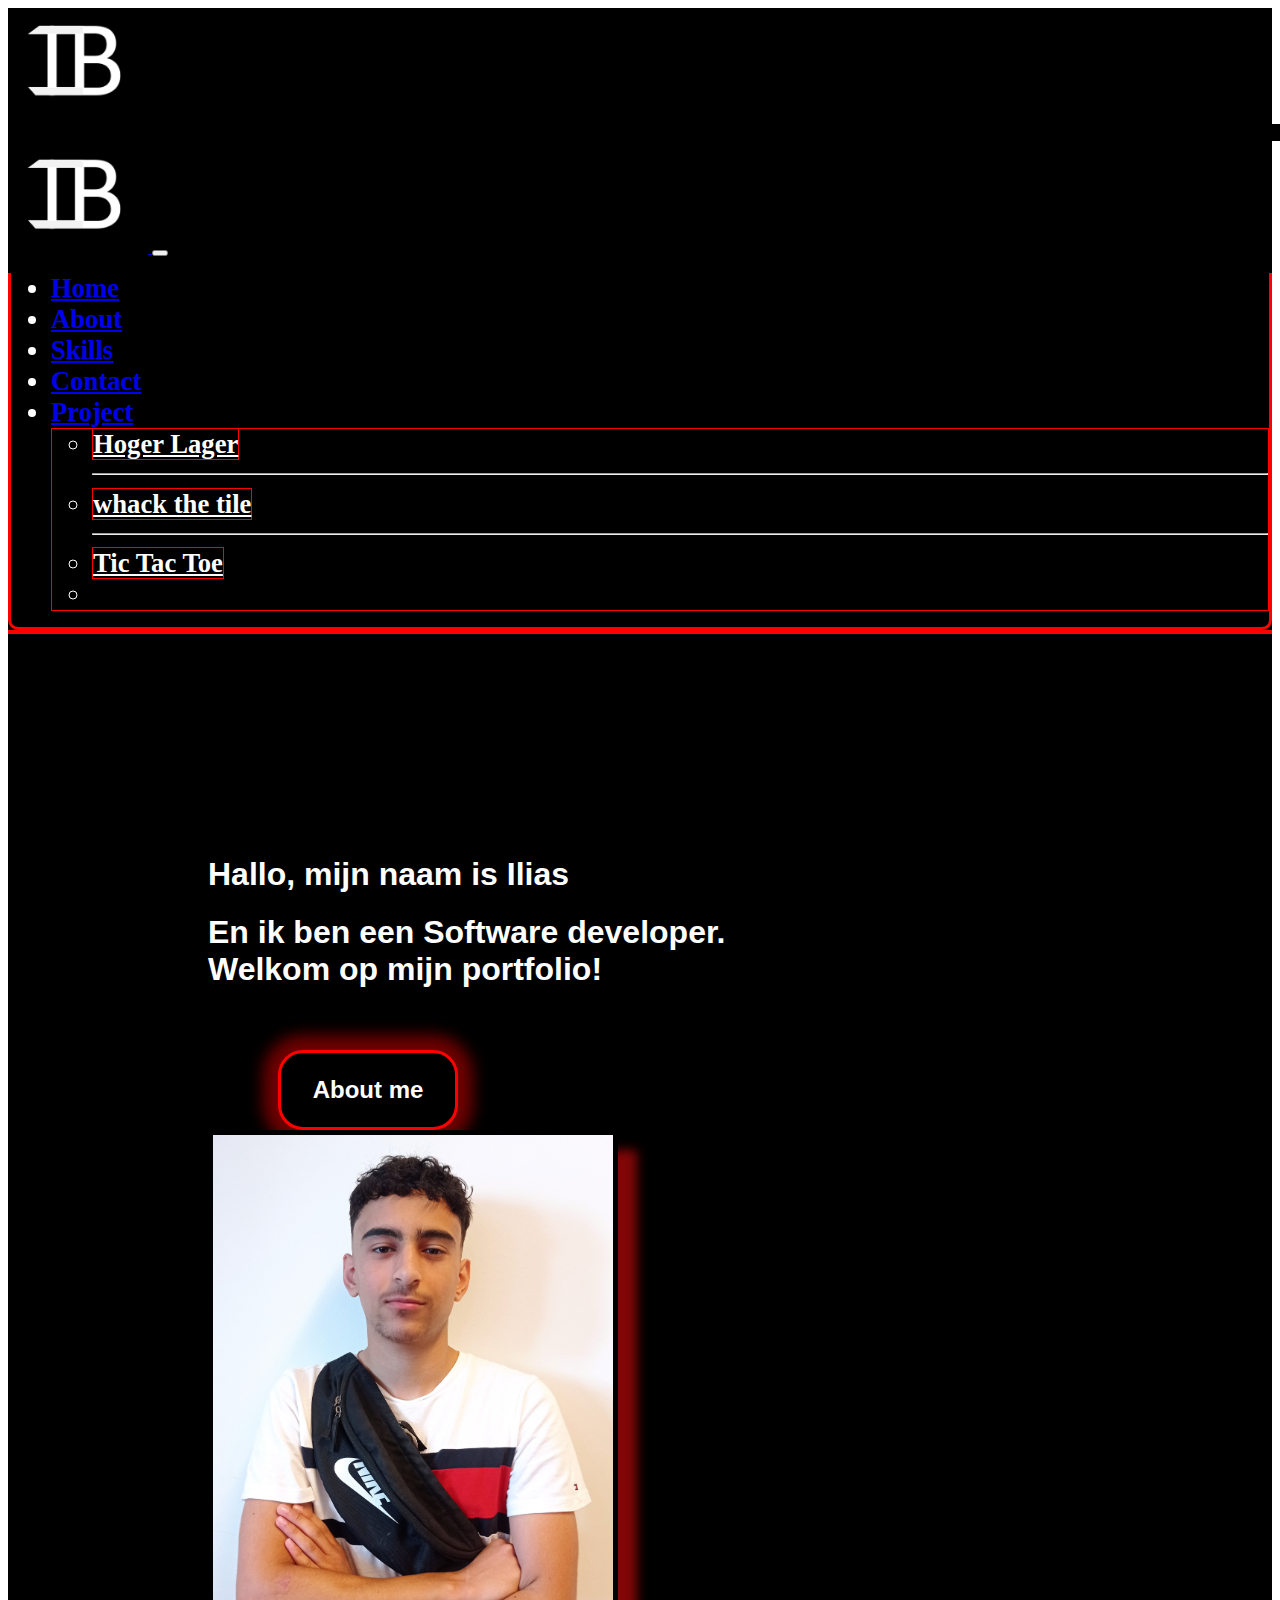
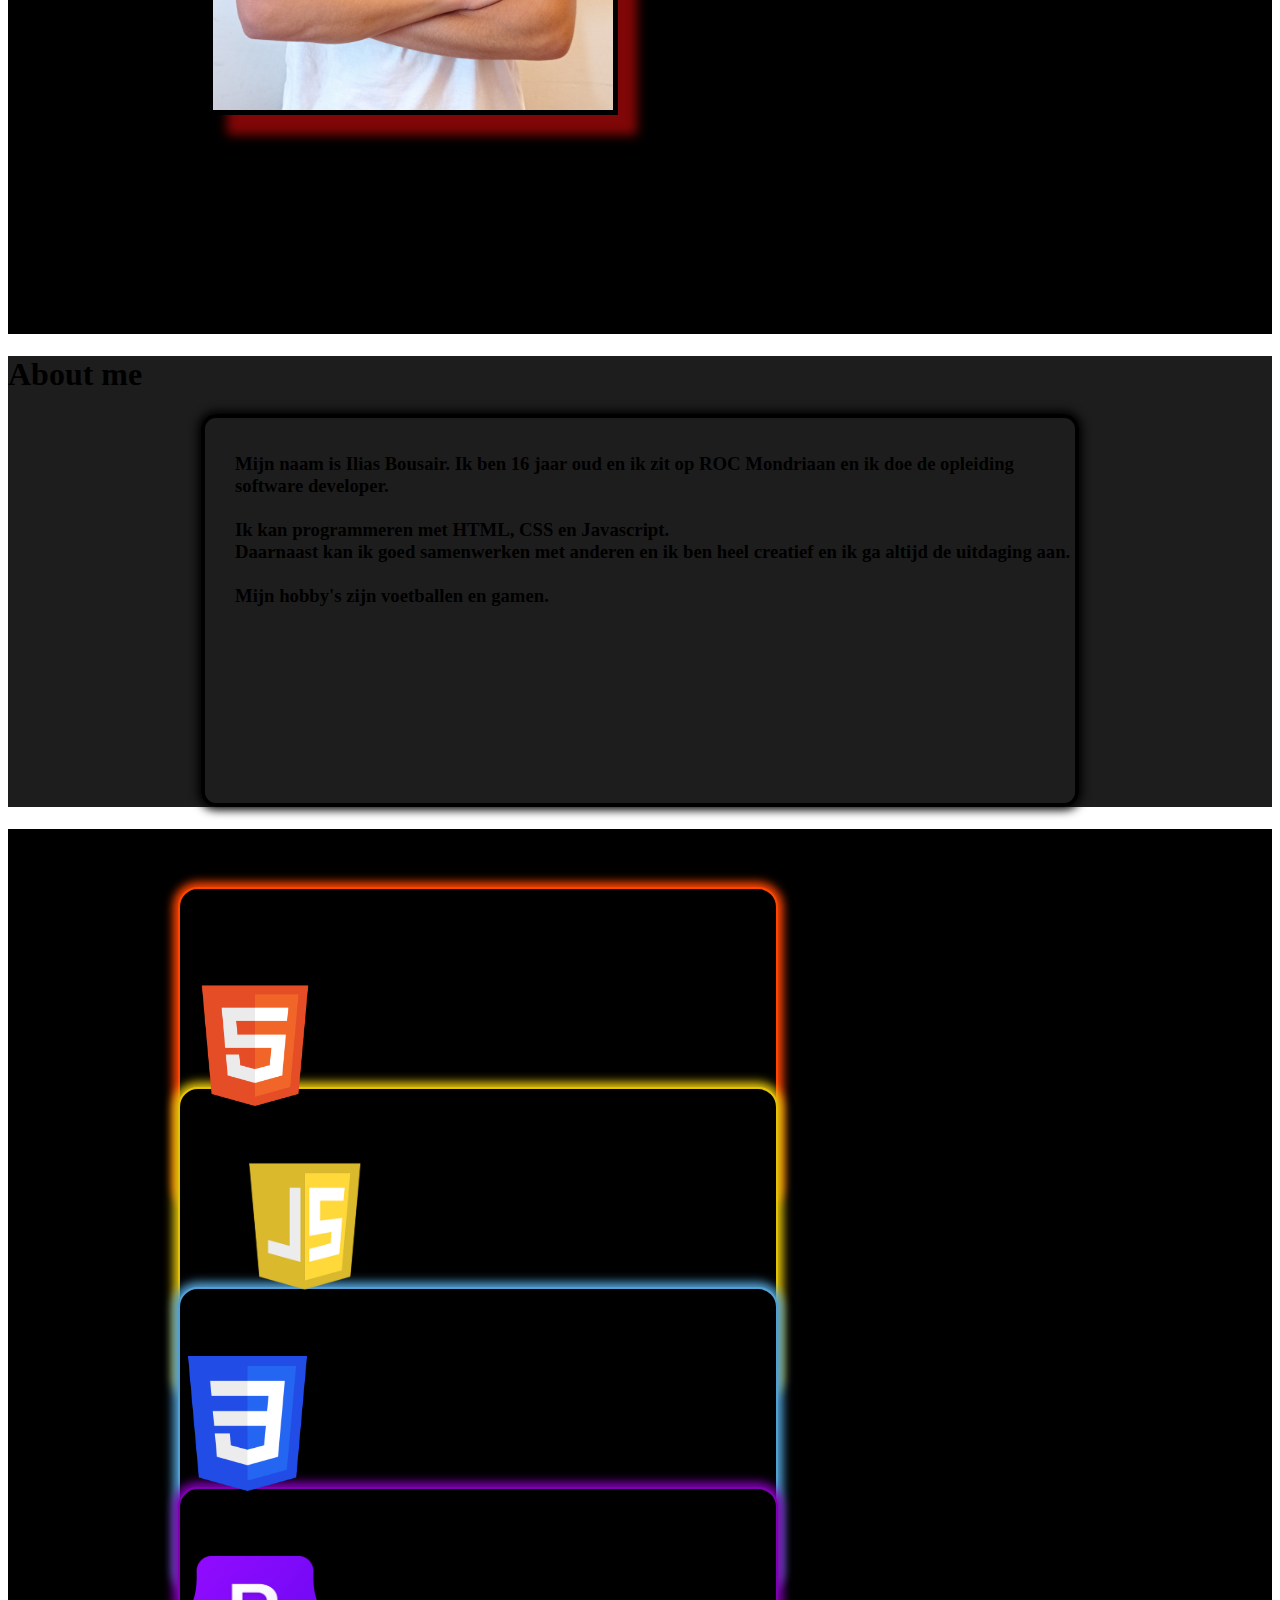
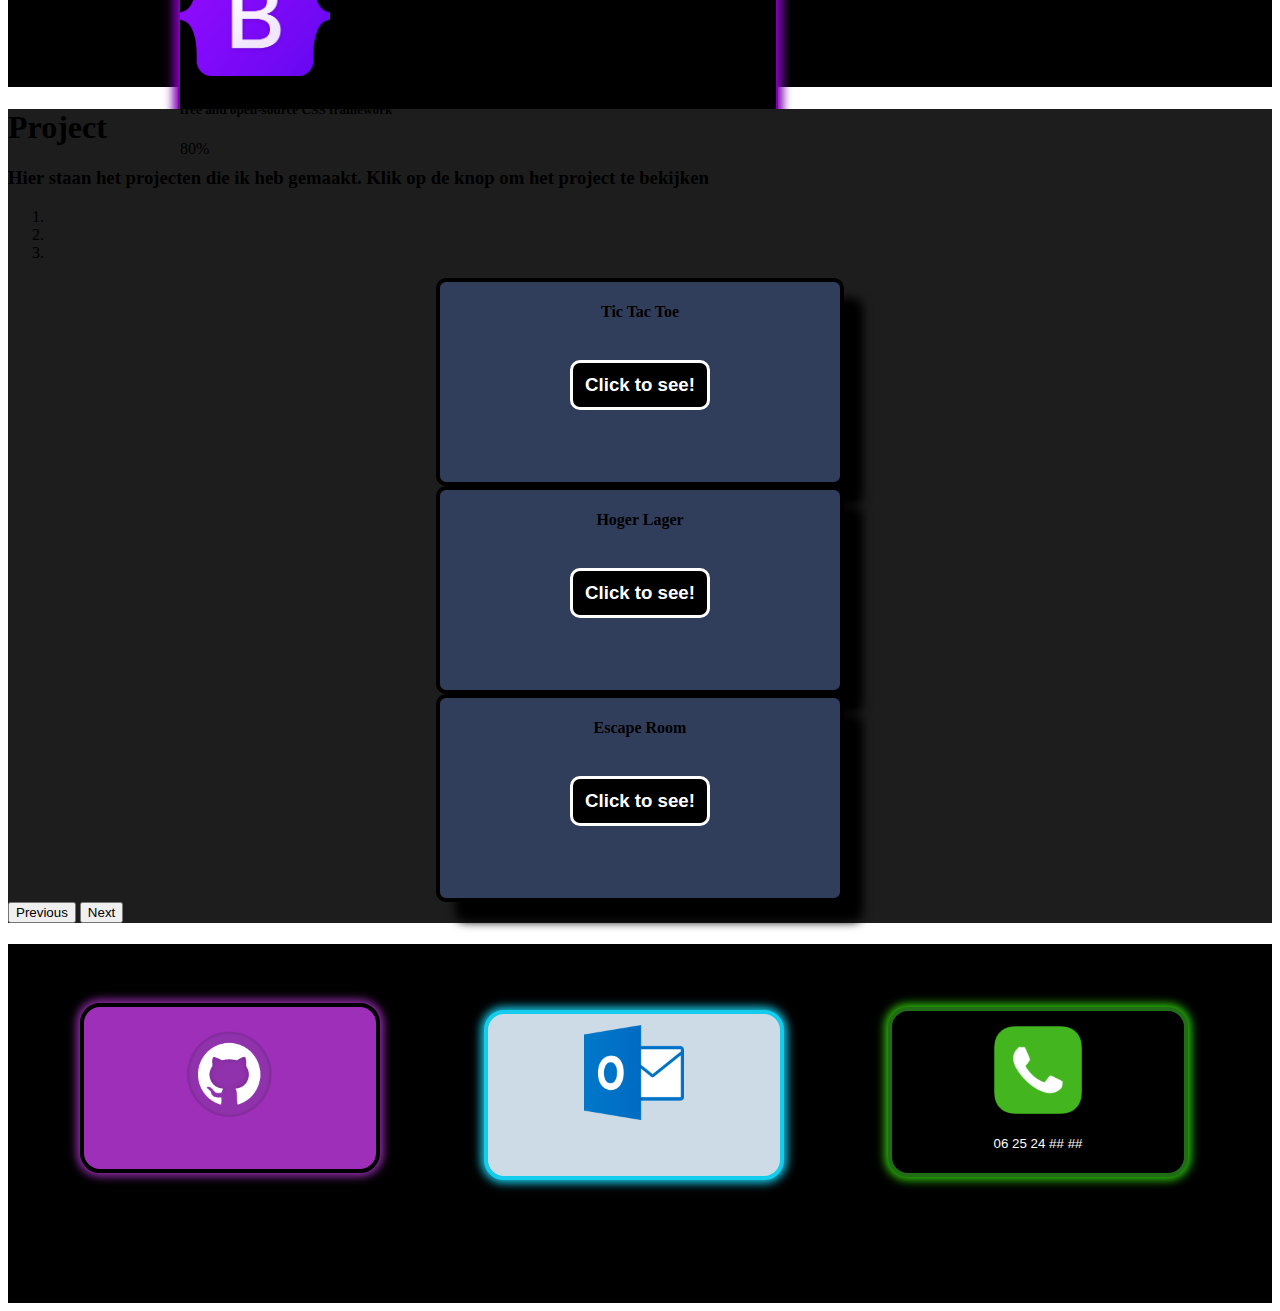
==== commit ce010e14: "linked projects to eachother" ====
--- a/index.html
+++ b/index.html
@@ -208,7 +208,7 @@
                             <div class="card-body-project  justify-content-center">
                                 <h4 class="card-title text-white text-center pt-3">Tic Tac Toe</h4>
                                 <br>
-                                <a href=""><button type="button" class="btn-slideshow justify-content-center">Click to see!</button></a>
+                                <a href="https://iliasbousair.github.io/Tic-Tac-Toe-Ilias/"><button type="button" class="btn-slideshow justify-content-center">Click to see!</button></a>
                             </div>
                         </div>
                     </div>
@@ -226,7 +226,7 @@
                             <div class="card-body-project">
                                 <h4 class="card-title text-white text-center pt-3">Escape Room</h4>
                                 <br>
-                                <a href=""><button type="button" class="btn-slideshow justify-content-center">Click to see!</button></a>
+                                <a href="https://iliasbousair.github.io/escaperoom.github.io/"><button type="button" class="btn-slideshow justify-content-center">Click to see!</button></a>
                             </div>
                         </div>
                     </div>
--- a/css/style.css
+++ b/css/style.css
@@ -50,13 +50,14 @@
 }
 
 .card-project {
-    background-color: black;
-    border: 3px solid red;
+    background-color: rgb(48, 62, 92);
+    border: 4px solid rgb(0, 0, 0);
     width: 400px;
     height: 200px;
-    border-radius: 20px;
-    box-shadow: 0px 0px 5px 3px red;
+    border-radius: 10px;
+    box-shadow: 19px 20px 10px 0px rgb(0, 0, 0);
     margin: auto;
+    text-align: center;
 }
 
 .img-ilias {
@@ -188,7 +189,7 @@
     height: 50px;
     text-align: center;
     color: white;
-    border: 3px solid rgb(255, 0, 0);
+    border: 3px solid rgb(255, 255, 255);
     font-size: 14pt;
     font-family: 'Segoe UI', Tahoma, Geneva, Verdana, sans-serif;
     text-align: center;
@@ -196,7 +197,6 @@
     font-weight: bold;
     cursor: pointer;
     margin: auto;
-    display: grid;
 }
 
 .btn-about:hover {
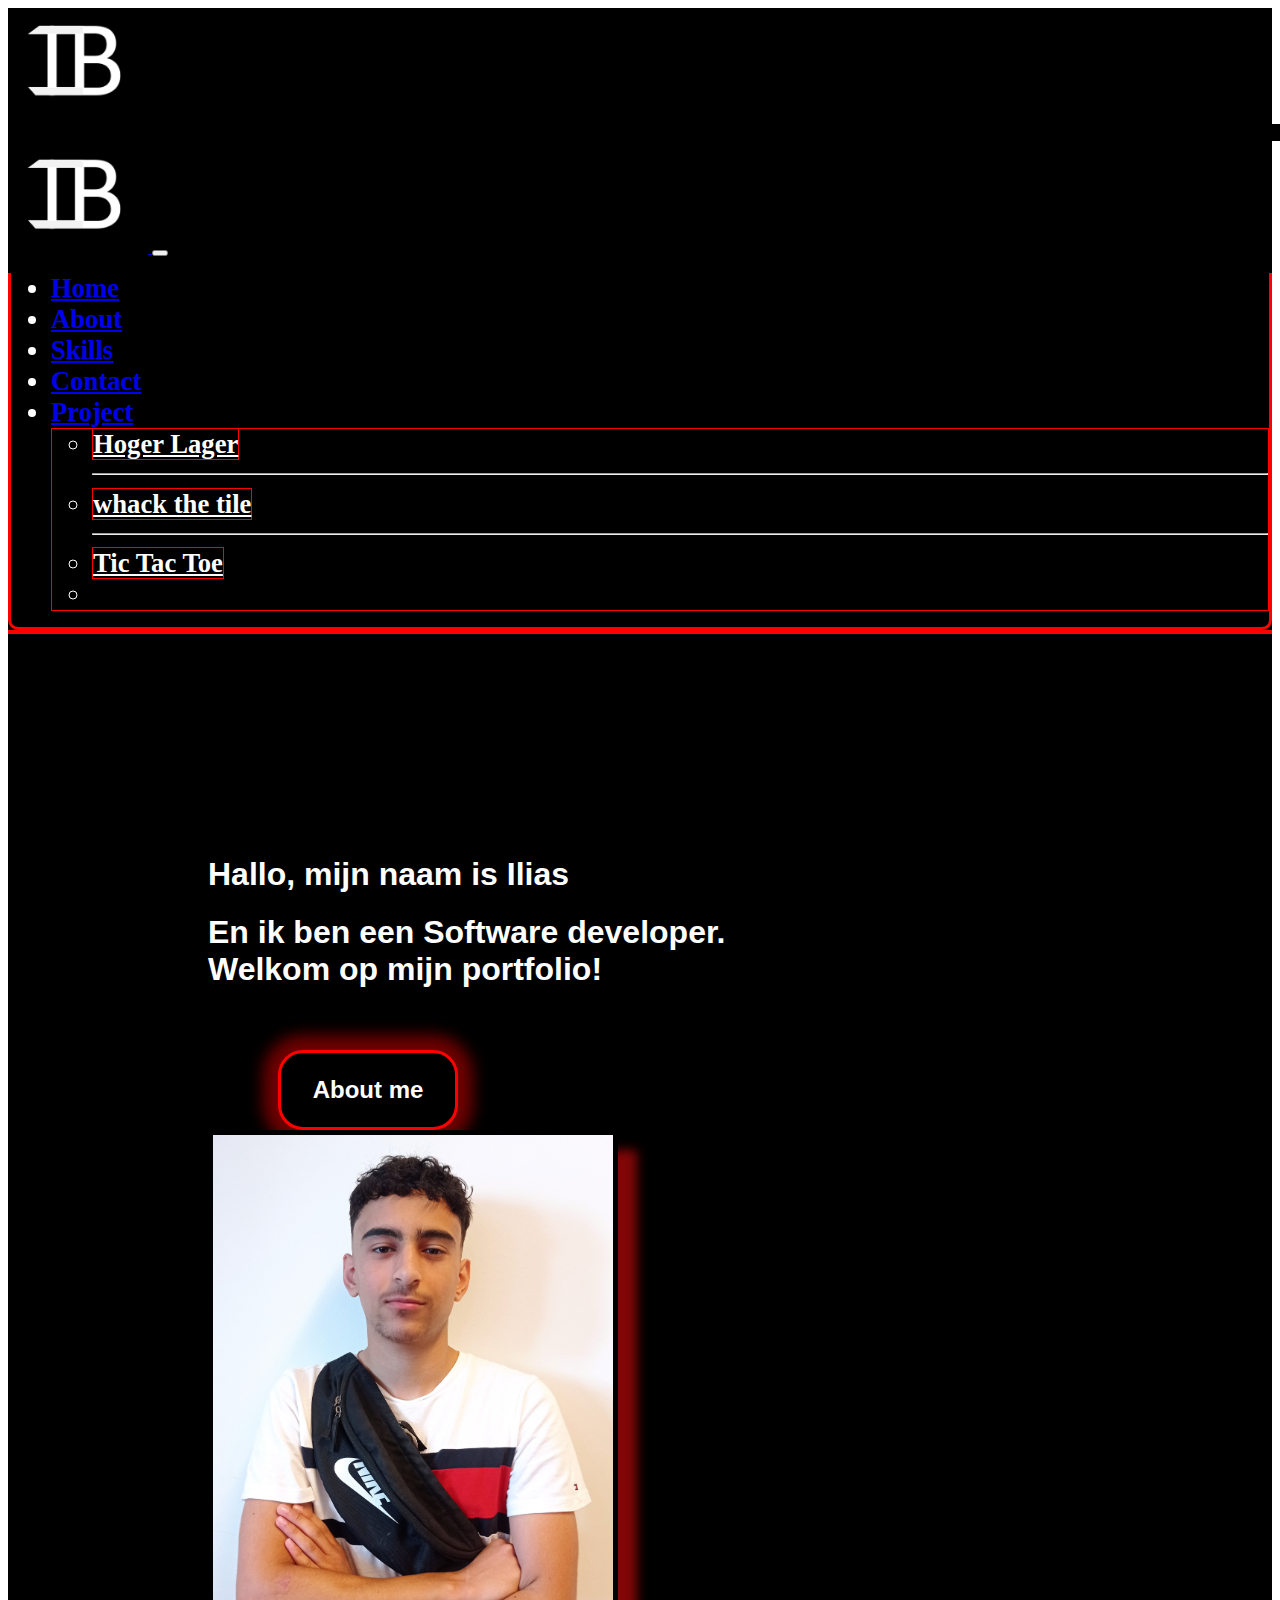
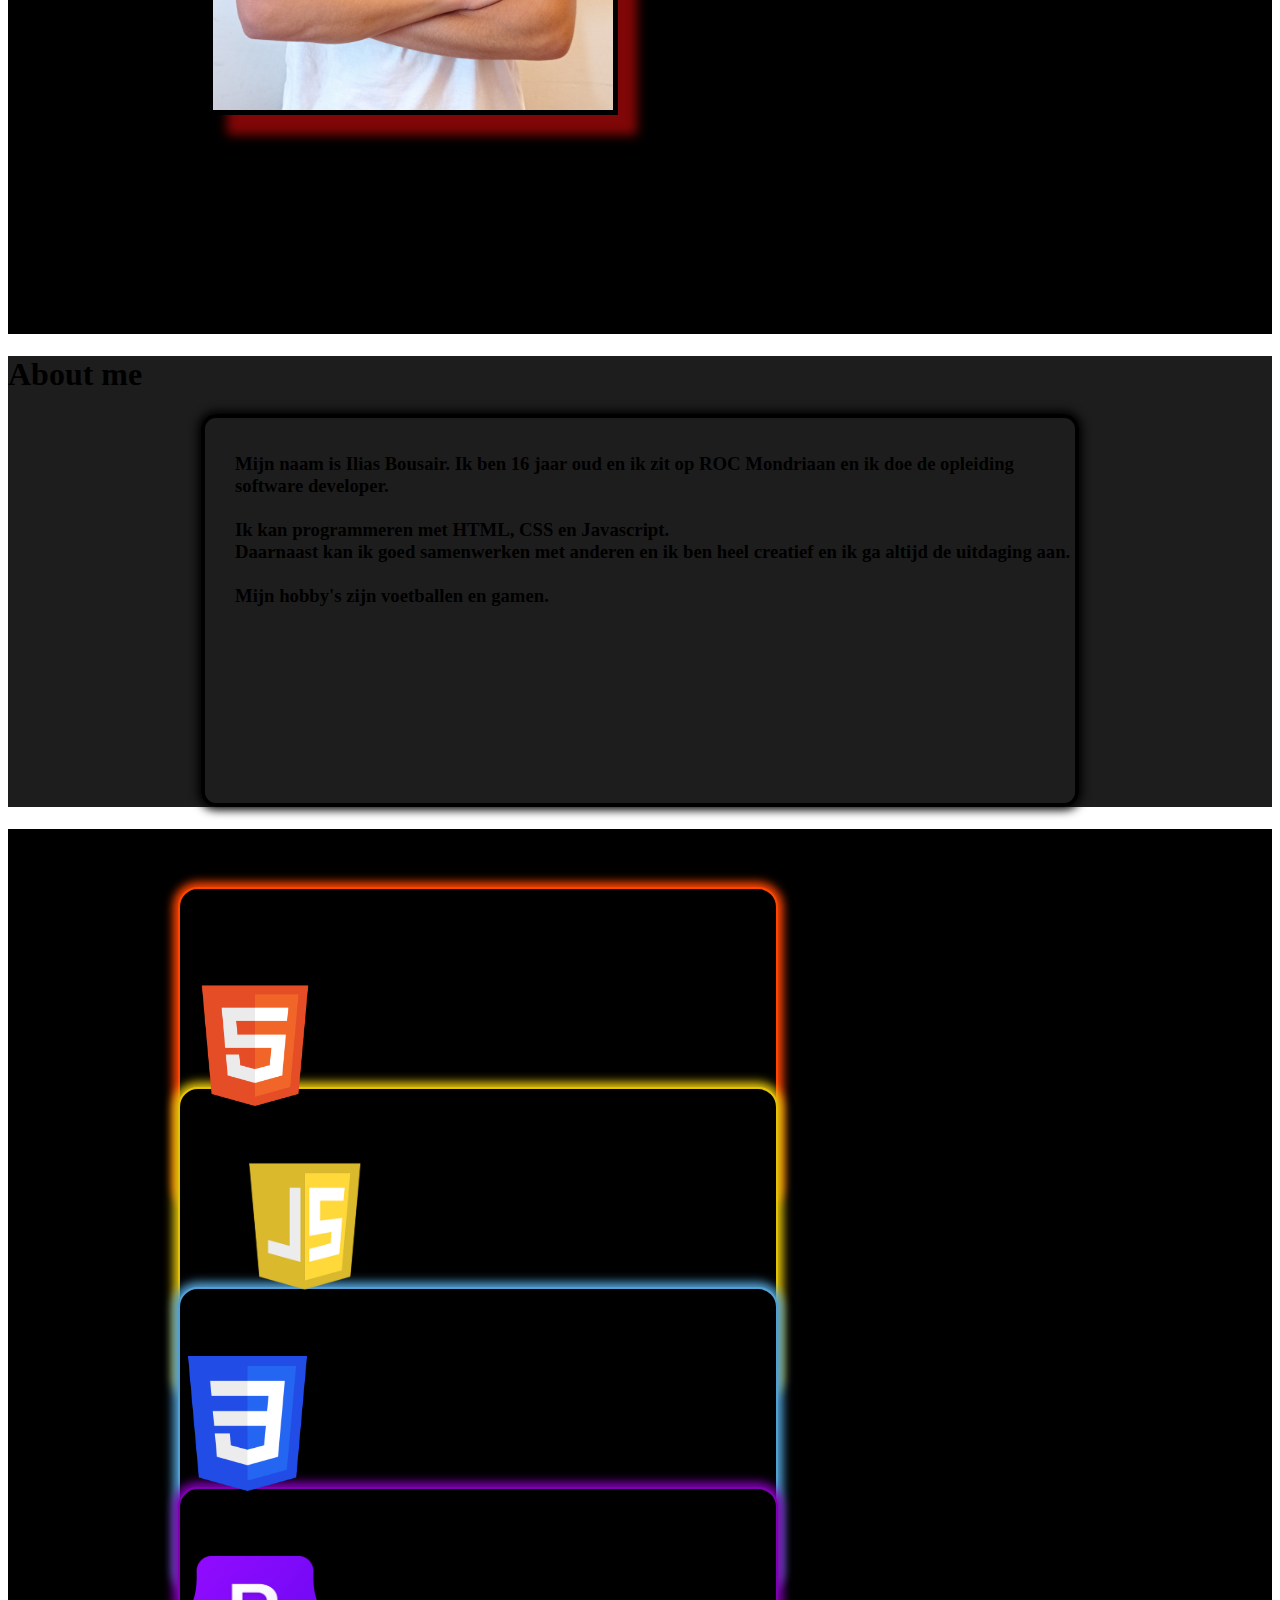
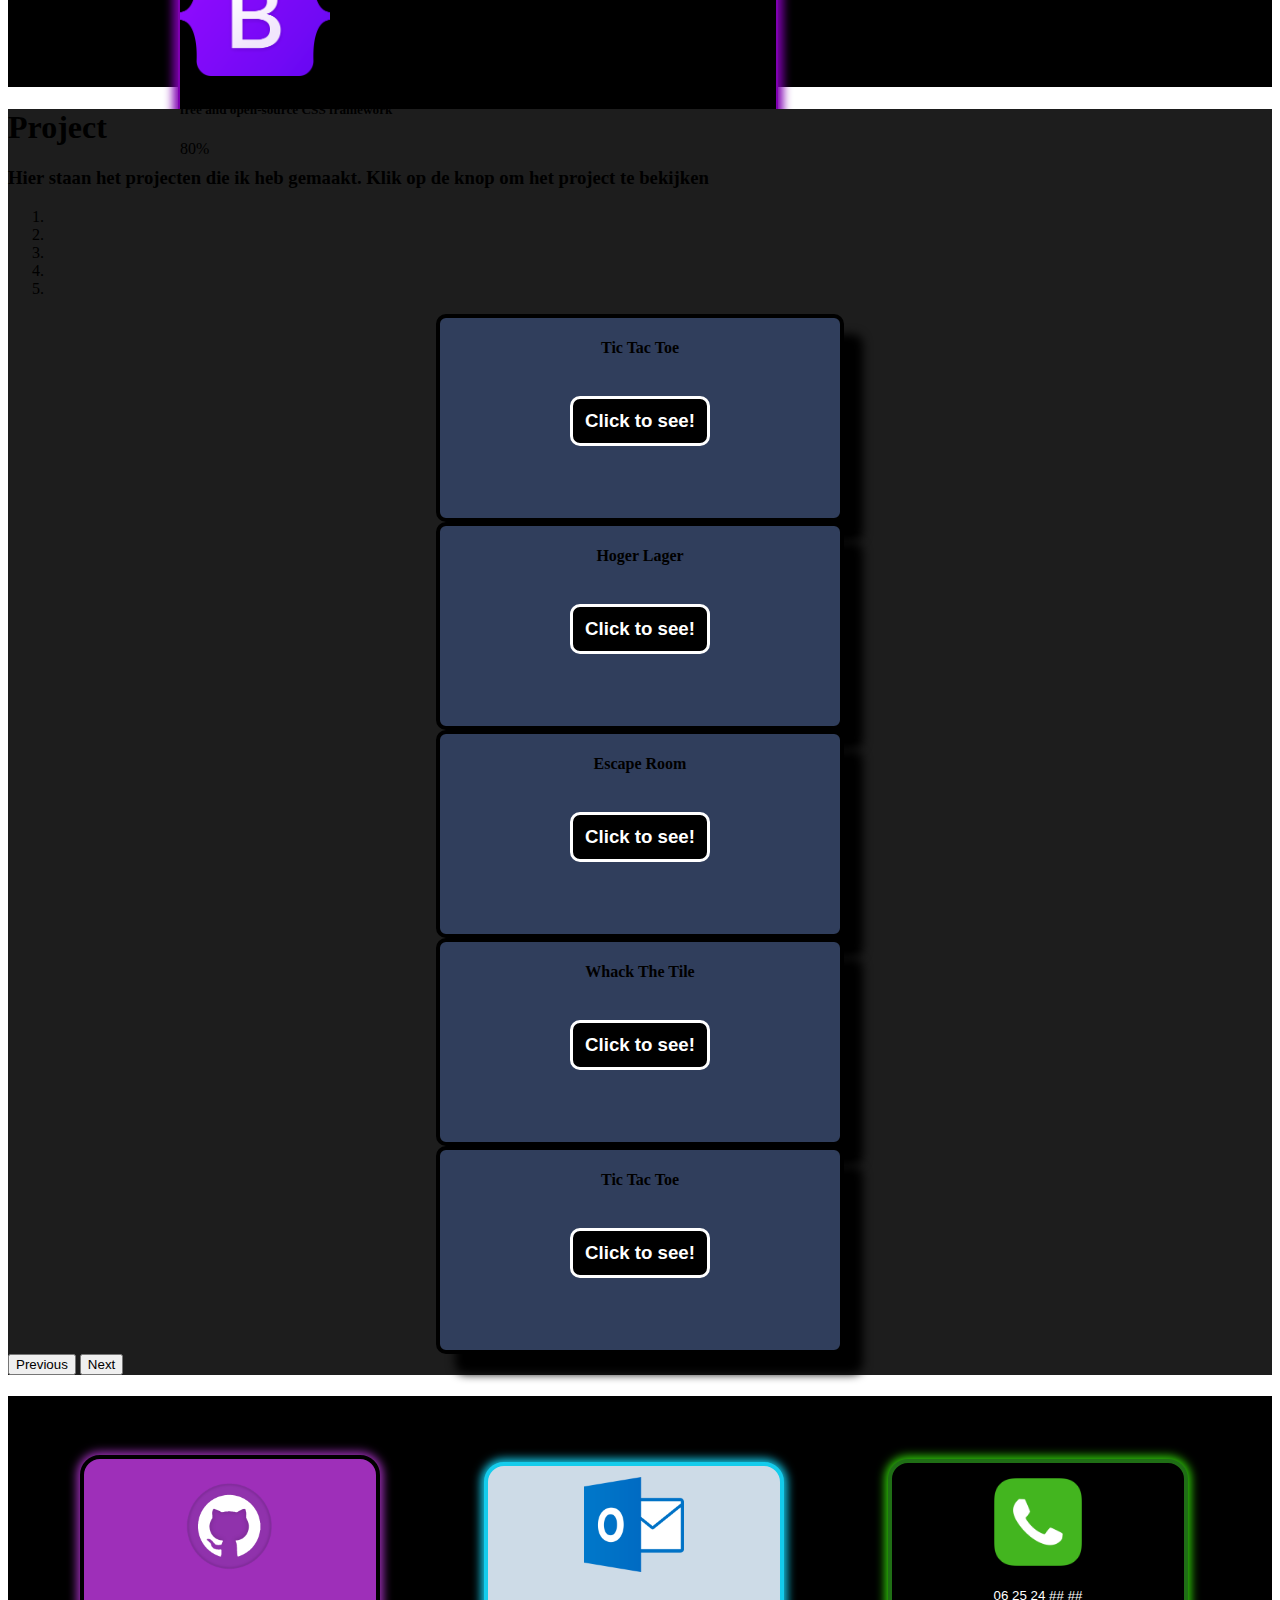
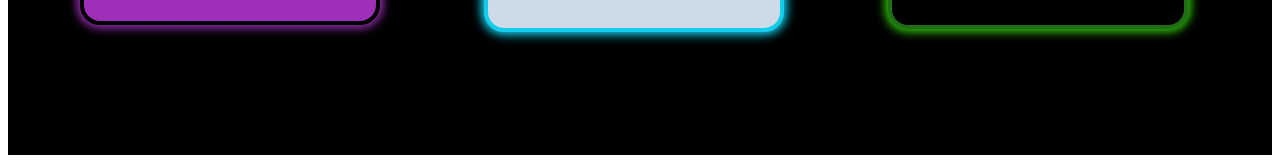
==== commit cbf89b33: "kleine aanpassing" ====
--- a/index.html
+++ b/index.html
@@ -201,6 +201,8 @@
                     <li data-bs-target="#carouselId" data-bs-slide-to="0" class="active" aria-current="true" aria-label="First slide"></li>
                     <li data-bs-target="#carouselId" data-bs-slide-to="1" aria-label="Second slide"></li>
                     <li data-bs-target="#carouselId" data-bs-slide-to="2" aria-label="Third slide"></li>
+                    <li data-bs-target="#carouselId" data-bs-slide-to="3" aria-label="Fourth slide"></li>
+                    <li data-bs-target="#carouselId" data-bs-slide-to="4" aria-label="Fifth slide"></li>
                 </ol>
                 <div class="carousel-inner" role="listbox">
                     <div class="carousel-item active">
@@ -217,7 +219,7 @@
                             <div class="card-body-project">
                                 <h4 class="card-title text-white text-center pt-3">Hoger Lager</h4>
                                 <br>
-                                <a href=""><button type="button" class="btn-slideshow justify-content-center">Click to see!</button></a>
+                                <a href="https://iliasbousair.github.io/hogerlager/"><button type="button" class="btn-slideshow justify-content-center">Click to see!</button></a>
                             </div>
                         </div>
                     </div>
@@ -227,6 +229,24 @@
                                 <h4 class="card-title text-white text-center pt-3">Escape Room</h4>
                                 <br>
                                 <a href="https://iliasbousair.github.io/escaperoom.github.io/"><button type="button" class="btn-slideshow justify-content-center">Click to see!</button></a>
+                            </div>
+                        </div>
+                    </div>
+                    <div class="carousel-item active">
+                        <div class="card-project  justify-content-center">
+                            <div class="card-body-project  justify-content-center">
+                                <h4 class="card-title text-white text-center pt-3">Whack The Tile</h4>
+                                <br>
+                                <a href=""><button type="button" class="btn-slideshow justify-content-center">Click to see!</button></a>
+                            </div>
+                        </div>
+                    </div>
+                    <div class="carousel-item active">
+                        <div class="card-project  justify-content-center">
+                            <div class="card-body-project  justify-content-center">
+                                <h4 class="card-title text-white text-center pt-3">Tic Tac Toe</h4>
+                                <br>
+                                <a href=""><button type="button" class="btn-slideshow justify-content-center">Click to see!</button></a>
                             </div>
                         </div>
                     </div>
--- a/css/style.css
+++ b/css/style.css
@@ -157,6 +157,11 @@
 
 }
 
+.card-project:hover {
+box-shadow: 0px 0px 40px 10px rgb(48, 62, 92);
+}
+
+
 .card-0:hover {
     box-shadow: 0px 0px 40px 10px orangered;
     transform: translateY(-5px);
@@ -181,6 +186,12 @@
     width: 1120px;
     height: 300px;
     margin: auto;
+}
+
+
+.btn-slideshow:hover {
+    transform: translateY(-5px);
+    box-shadow: 0px 0px 20px 10px rgb(255, 255, 255);
 }
 
 .btn-slideshow {
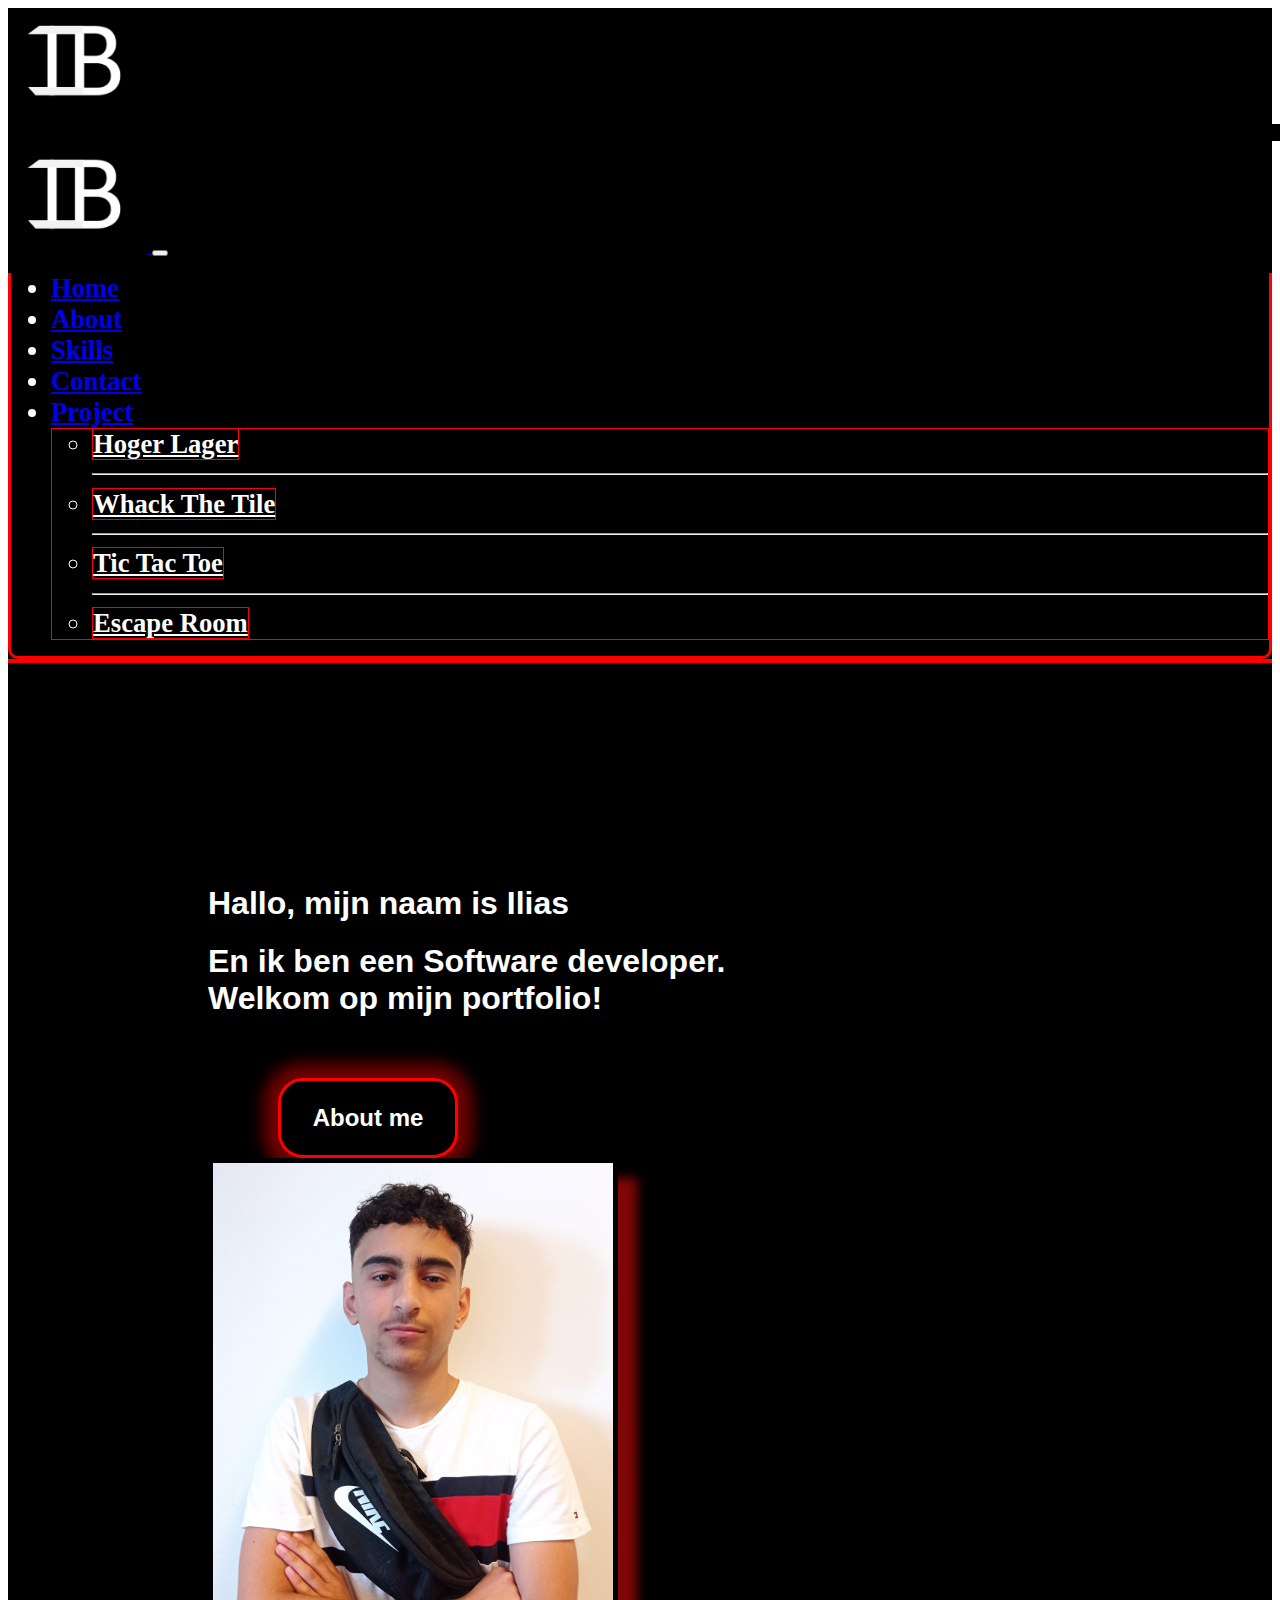
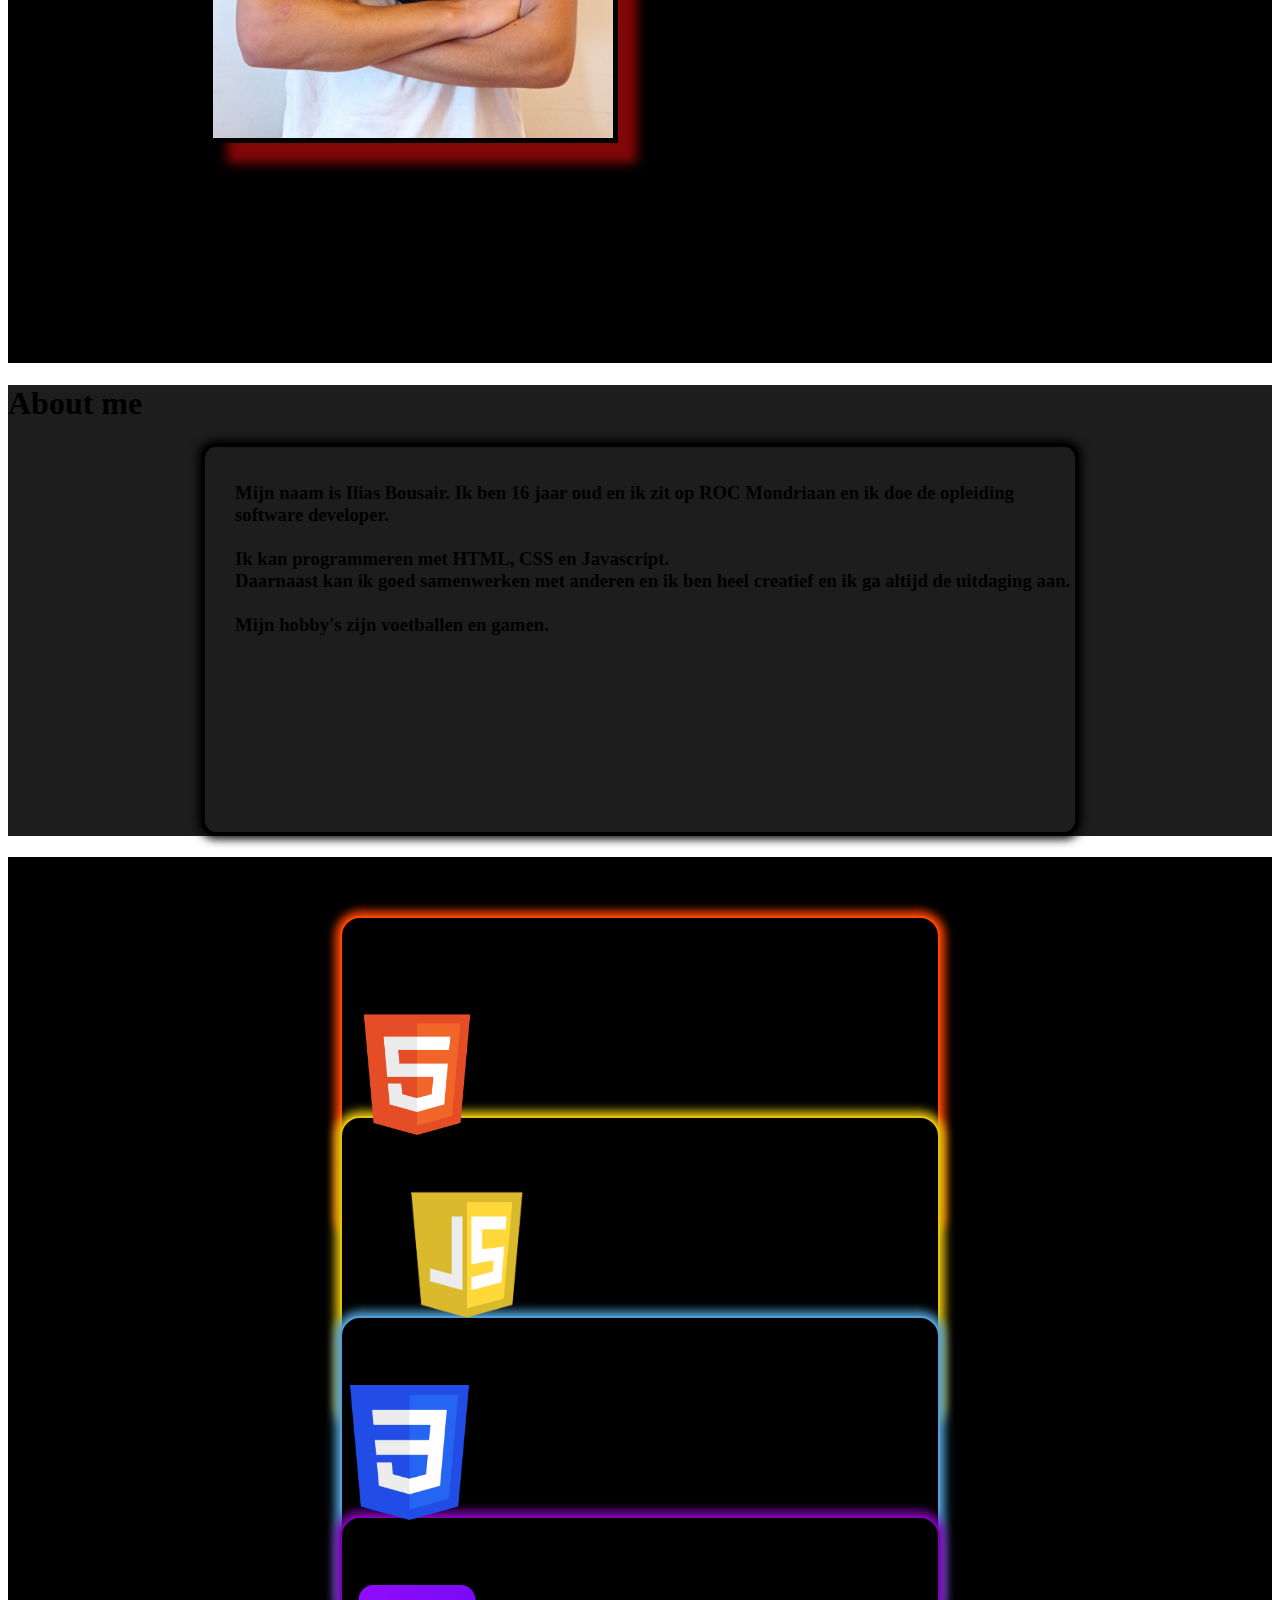
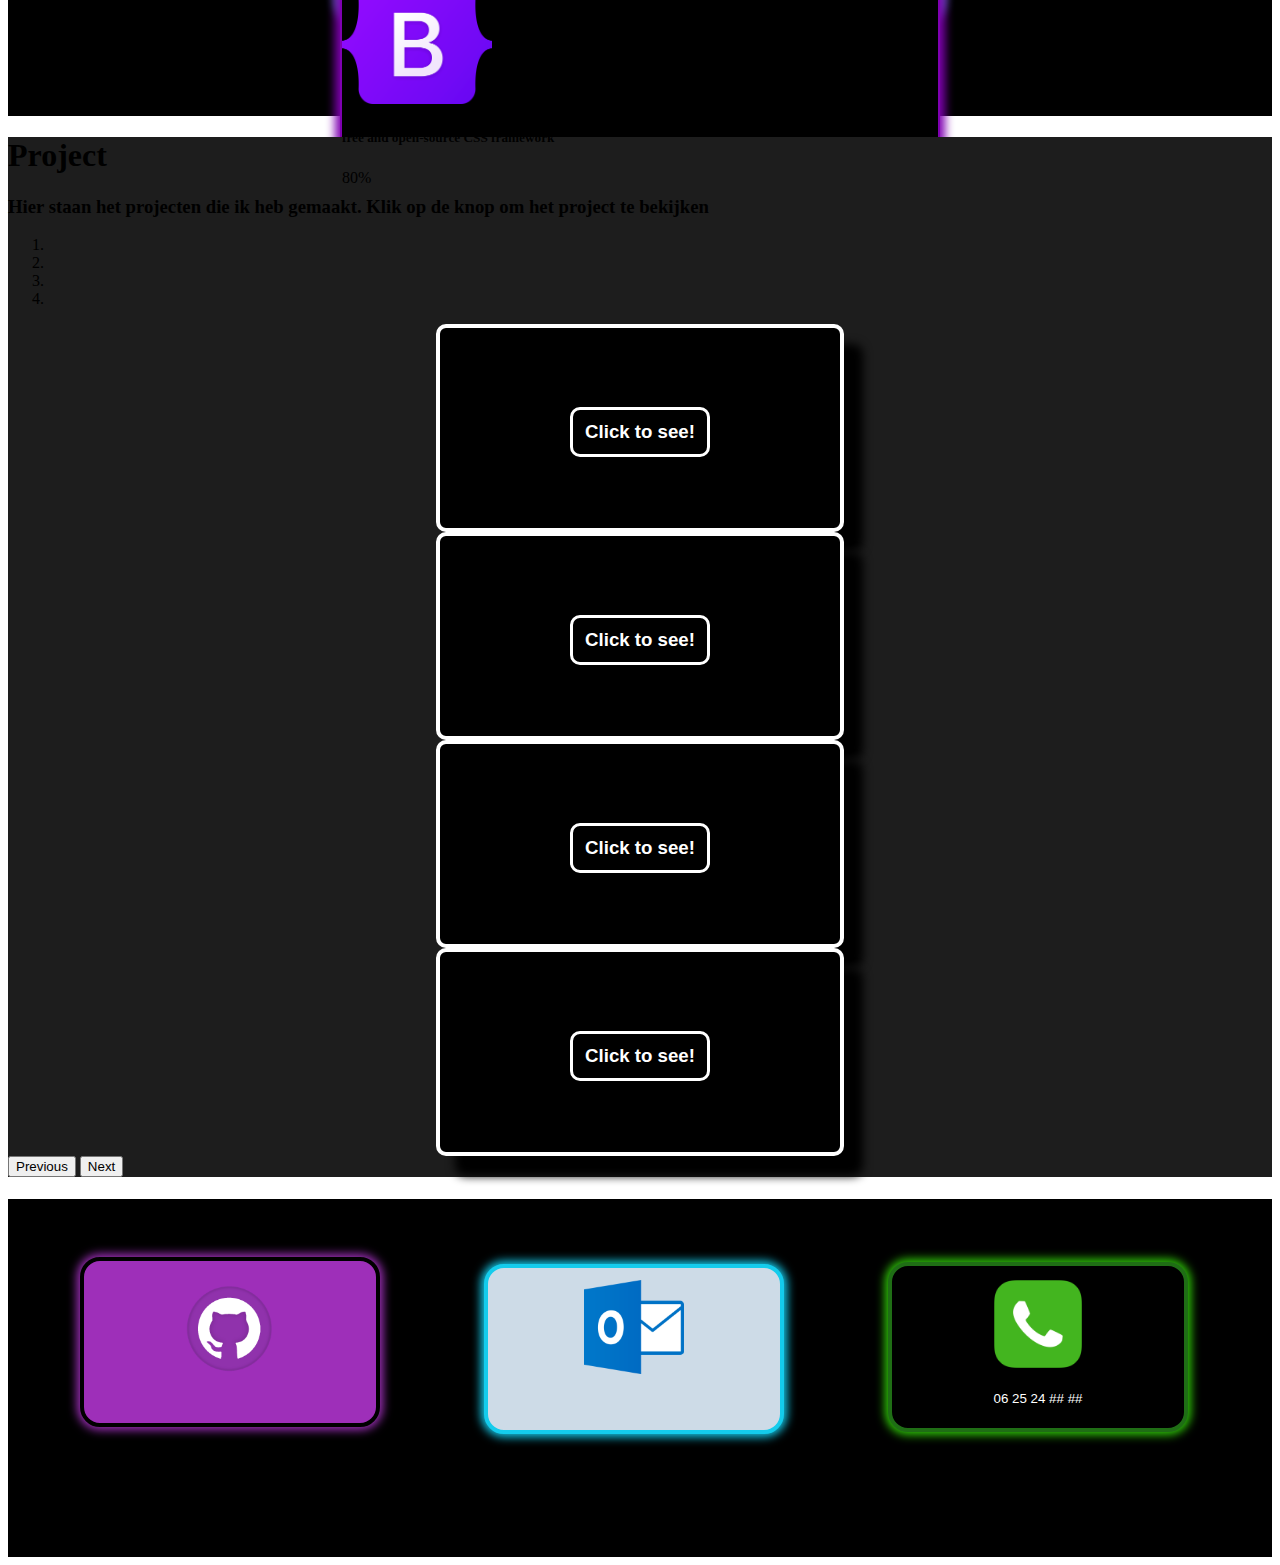
==== commit c6086d7c: "links added" ====
--- a/index.html
+++ b/index.html
@@ -56,13 +56,14 @@
                                     Project
                                 </a>
                                 <ul class="dropdown-menu text-white">
-                                    <li><a class="dropdown-item text-white" href="#">Hoger Lager</a></li>
+                                    <li><a class="dropdown-item text-white" href="https://iliasbousair.github.io/hogerlager/">Hoger Lager</a></li>
                                     <hr class="dropdown-divider">
-                                    <li><a class="dropdown-item text-white" href="#">whack the tile</a></li>
+                                    <li><a class="dropdown-item text-white" href="https://iliasbousair.github.io/WhackTheTile/">Whack The Tile</a></li>
                                     <hr class="dropdown-divider">
-                                    <li><a class="dropdown-item text-white" href="#">Tic Tac Toe</a></li>
+                                    <li><a class="dropdown-item text-white" href="https://iliasbousair.github.io/Tic-Tac-Toe-Ilias/">Tic Tac Toe</a></li>
+                                    <hr class="dropdown-divider">
                                     <li>
-
+                                        <a class="dropdown-item text-white" href="https://iliasbousair.github.io/escaperoom.github.io/">Escape Room</a>
                                     </li>
                                 </ul>
                             </li>
@@ -97,7 +98,8 @@
         </div>
         <div class="row justify-content-center">
             <div class="col pt-5 justify-content-center">
-                <h3 class="text-white justify-content-center text-about">Mijn naam is Ilias Bousair. Ik ben 16 jaar oud en ik zit op ROC
+                <h3 class="text-white justify-content-center text-about">Mijn naam is Ilias Bousair. Ik ben 16 jaar oud
+                    en ik zit op ROC
                     Mondriaan en ik doe de opleiding software developer.<br><br>
 
                     Ik kan programmeren met HTML, CSS en Javascript.<br> Daarnaast kan ik goed samenwerken met anderen
@@ -116,7 +118,7 @@
                 <h1 class="">Skills</h1>
             </div>
         </div>
-        <div class="row ps-5 row-1-css pt-5">
+        <div class="row ps-5 pt-5">
             <div class="col text-center text-white">
                 <div class="card">
                     <div class="card-body card-0">
@@ -196,70 +198,67 @@
         </div>
         <div class="row pb-4 pt-5">
             <div class="col pb-5">
-              <div id="carouselId" class="carousel slide" data-bs-ride="carousel">
-                <ol class="carousel-indicators">
-                    <li data-bs-target="#carouselId" data-bs-slide-to="0" class="active" aria-current="true" aria-label="First slide"></li>
-                    <li data-bs-target="#carouselId" data-bs-slide-to="1" aria-label="Second slide"></li>
-                    <li data-bs-target="#carouselId" data-bs-slide-to="2" aria-label="Third slide"></li>
-                    <li data-bs-target="#carouselId" data-bs-slide-to="3" aria-label="Fourth slide"></li>
-                    <li data-bs-target="#carouselId" data-bs-slide-to="4" aria-label="Fifth slide"></li>
-                </ol>
-                <div class="carousel-inner" role="listbox">
-                    <div class="carousel-item active">
-                        <div class="card-project  justify-content-center">
-                            <div class="card-body-project  justify-content-center">
-                                <h4 class="card-title text-white text-center pt-3">Tic Tac Toe</h4>
-                                <br>
-                                <a href="https://iliasbousair.github.io/Tic-Tac-Toe-Ilias/"><button type="button" class="btn-slideshow justify-content-center">Click to see!</button></a>
-                            </div>
-                        </div>
-                    </div>
-                    <div class="carousel-item">
-                        <div class="card-project">
-                            <div class="card-body-project">
-                                <h4 class="card-title text-white text-center pt-3">Hoger Lager</h4>
-                                <br>
-                                <a href="https://iliasbousair.github.io/hogerlager/"><button type="button" class="btn-slideshow justify-content-center">Click to see!</button></a>
-                            </div>
-                        </div>
-                    </div>
-                    <div class="carousel-item">
-                        <div class="card-project">
-                            <div class="card-body-project">
-                                <h4 class="card-title text-white text-center pt-3">Escape Room</h4>
-                                <br>
-                                <a href="https://iliasbousair.github.io/escaperoom.github.io/"><button type="button" class="btn-slideshow justify-content-center">Click to see!</button></a>
-                            </div>
-                        </div>
-                    </div>
-                    <div class="carousel-item active">
-                        <div class="card-project  justify-content-center">
-                            <div class="card-body-project  justify-content-center">
-                                <h4 class="card-title text-white text-center pt-3">Whack The Tile</h4>
-                                <br>
-                                <a href=""><button type="button" class="btn-slideshow justify-content-center">Click to see!</button></a>
-                            </div>
-                        </div>
-                    </div>
-                    <div class="carousel-item active">
-                        <div class="card-project  justify-content-center">
-                            <div class="card-body-project  justify-content-center">
-                                <h4 class="card-title text-white text-center pt-3">Tic Tac Toe</h4>
-                                <br>
-                                <a href=""><button type="button" class="btn-slideshow justify-content-center">Click to see!</button></a>
-                            </div>
-                        </div>
-                    </div>
-                </div>
-                <button class="carousel-control-prev" type="button" data-bs-target="#carouselId" data-bs-slide="prev">
-                    <span class="carousel-control-prev-icon" aria-hidden="true"></span>
-                    <span class="visually-hidden">Previous</span>
-                </button>
-                <button class="carousel-control-next" type="button" data-bs-target="#carouselId" data-bs-slide="next">
-                    <span class="carousel-control-next-icon" aria-hidden="true"></span>
-                    <span class="visually-hidden">Next</span>
+                <div id="carouselId" class="carousel slide" data-bs-ride="carousel">
+                    <ol class="carousel-indicators">
+                        <li data-bs-target="#carouselId" data-bs-slide-to="0" class="active" aria-current="true"
+                            aria-label="First slide"></li>
+                        <li data-bs-target="#carouselId" data-bs-slide-to="1" aria-label="Second slide"></li>
+                        <li data-bs-target="#carouselId" data-bs-slide-to="2" aria-label="Third slide"></li>
+                        <li data-bs-target="#carouselId" data-bs-slide-to="3" aria-label="Fourth slide"></li>
+                    </ol>
+                    <div class="carousel-inner" role="listbox">
+                        <div class="carousel-item active">
+                            <div class="card-project  justify-content-center">
+                                <div class="card-body-project  justify-content-center">
+                                    <h4 class="card-title text-white text-center pt-3">Tic Tac Toe</h4>
+                                    <br>
+                                    <a href="https://iliasbousair.github.io/Tic-Tac-Toe-Ilias/"><button type="button"
+                                            class="btn-slideshow justify-content-center">Click to see!</button></a>
+                                </div>
+                            </div>
+                        </div>
+                        <div class="carousel-item">
+                            <div class="card-project">
+                                <div class="card-body-project">
+                                    <h4 class="card-title text-white text-center pt-3">Hoger Lager</h4>
+                                    <br>
+                                    <a href="https://iliasbousair.github.io/hogerlager/"><button type="button"
+                                            class="btn-slideshow justify-content-center">Click to see!</button></a>
+                                </div>
+                            </div>
+                        </div>
+                        <div class="carousel-item">
+                            <div class="card-project">
+                                <div class="card-body-project">
+                                    <h4 class="card-title text-white text-center pt-3">Escape Room</h4>
+                                    <br>
+                                    <a href="https://iliasbousair.github.io/escaperoom.github.io/"><button type="button"
+                                            class="btn-slideshow justify-content-center">Click to see!</button></a>
+                                </div>
+                            </div>
+                        </div>
+                        <div class="carousel-item active">
+                            <div class="card-project  justify-content-center">
+                                <div class="card-body-project  justify-content-center">
+                                    <h4 class="card-title text-white text-center pt-3">Whack The Tile</h4>
+                                    <br>
+                                    <a href="https://iliasbousair.github.io/WhackTheTile/"><button type="button"
+                                            class="btn-slideshow justify-content-center">Click to see!</button></a>
+                                </div>
+                            </div>
+                        </div>
+                    </div>
+                    <button class="carousel-control-prev" type="button" data-bs-target="#carouselId"
+                        data-bs-slide="prev">
+                        <span class="carousel-control-prev-icon" aria-hidden="true"></span>
+                        <span class="visually-hidden">Previous</span>
                     </button>
-              </div>  
+                    <button class="carousel-control-next" type="button" data-bs-target="#carouselId"
+                        data-bs-slide="next">
+                        <span class="carousel-control-next-icon" aria-hidden="true"></span>
+                        <span class="visually-hidden">Next</span>
+                    </button>
+                </div>
             </div>
         </div>
     </div>
@@ -289,7 +288,7 @@
         </div>
     </div>
 
-   
+
 
     <script src="js/main.js"></script>
 </body>
--- a/css/style.css
+++ b/css/style.css
@@ -50,8 +50,8 @@
 }
 
 .card-project {
-    background-color: rgb(48, 62, 92);
-    border: 4px solid rgb(0, 0, 0);
+    background-color: rgb(0, 0, 0);
+    border: 4px solid rgb(255, 255, 255);
     width: 400px;
     height: 200px;
     border-radius: 10px;
@@ -121,6 +121,7 @@
     width: 600px;
     border-radius: 20px !important;
     height: 200px;
+    margin: auto;
 }
 
 .card-body {
@@ -128,10 +129,6 @@
     border: 2px solid orangered;
     border-radius: 20px;
     box-shadow: 0px 0px 10px 5px orangered;
-}
-
-.row-1-css {
-    margin-left: 170px !important;
 }
 
 
@@ -269,7 +266,6 @@
     border-radius: 20px;
     border: 4px solid rgb(0, 0, 0);
     box-shadow: 0px 0px 10px 3px rgb(158, 47, 185);
-
 }
 
 .btn-email {
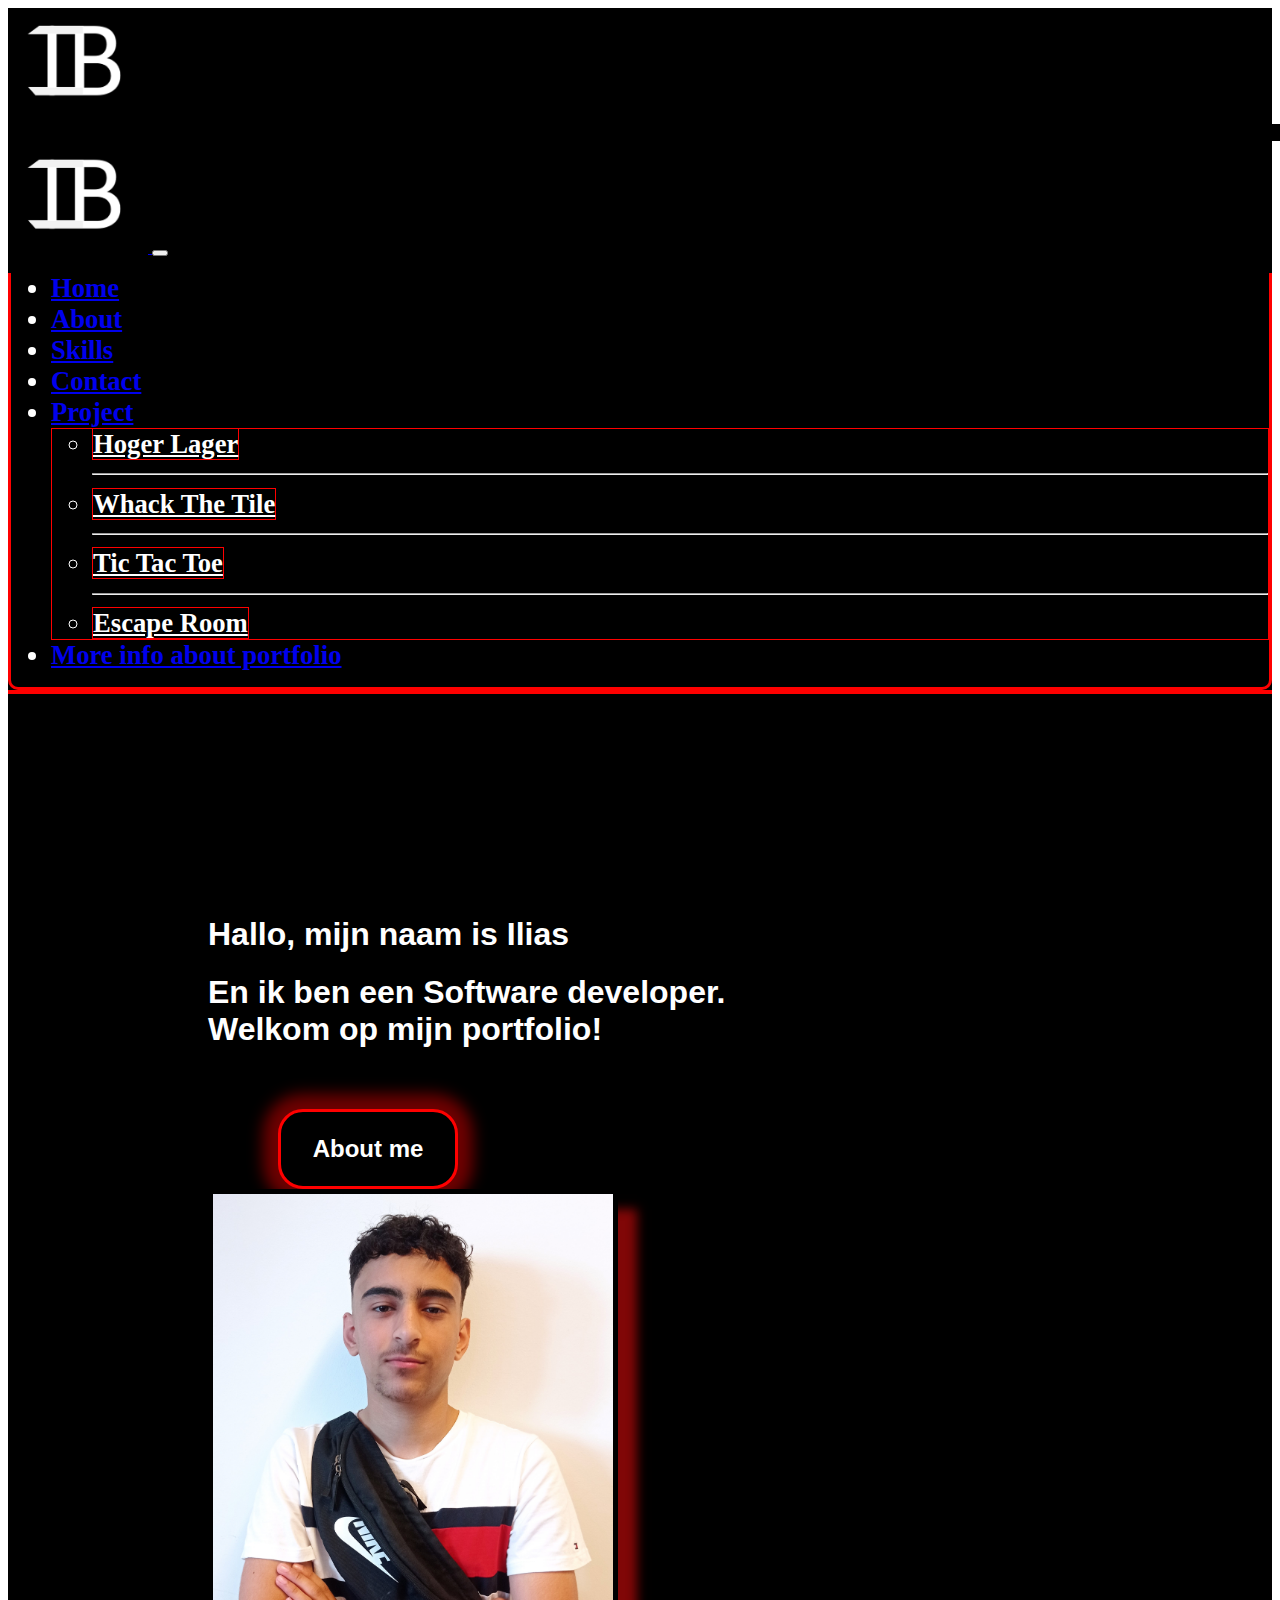
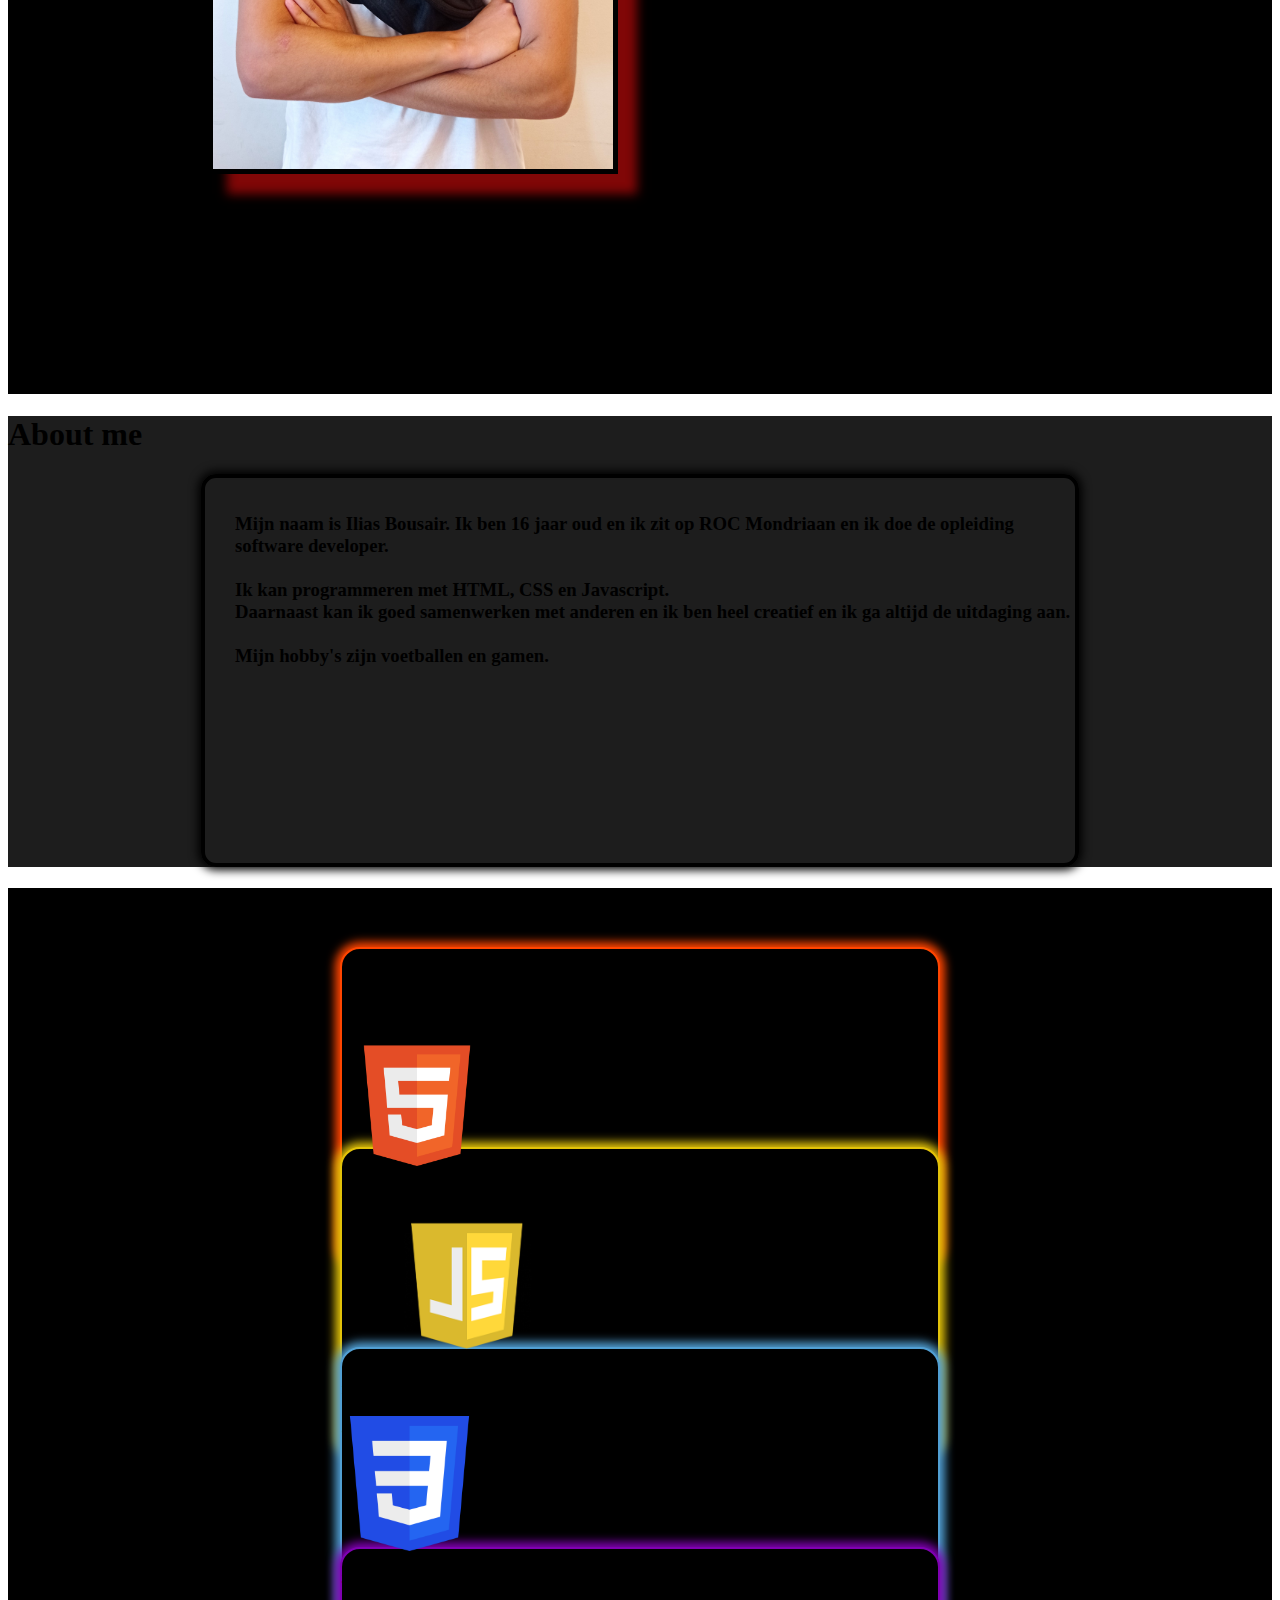
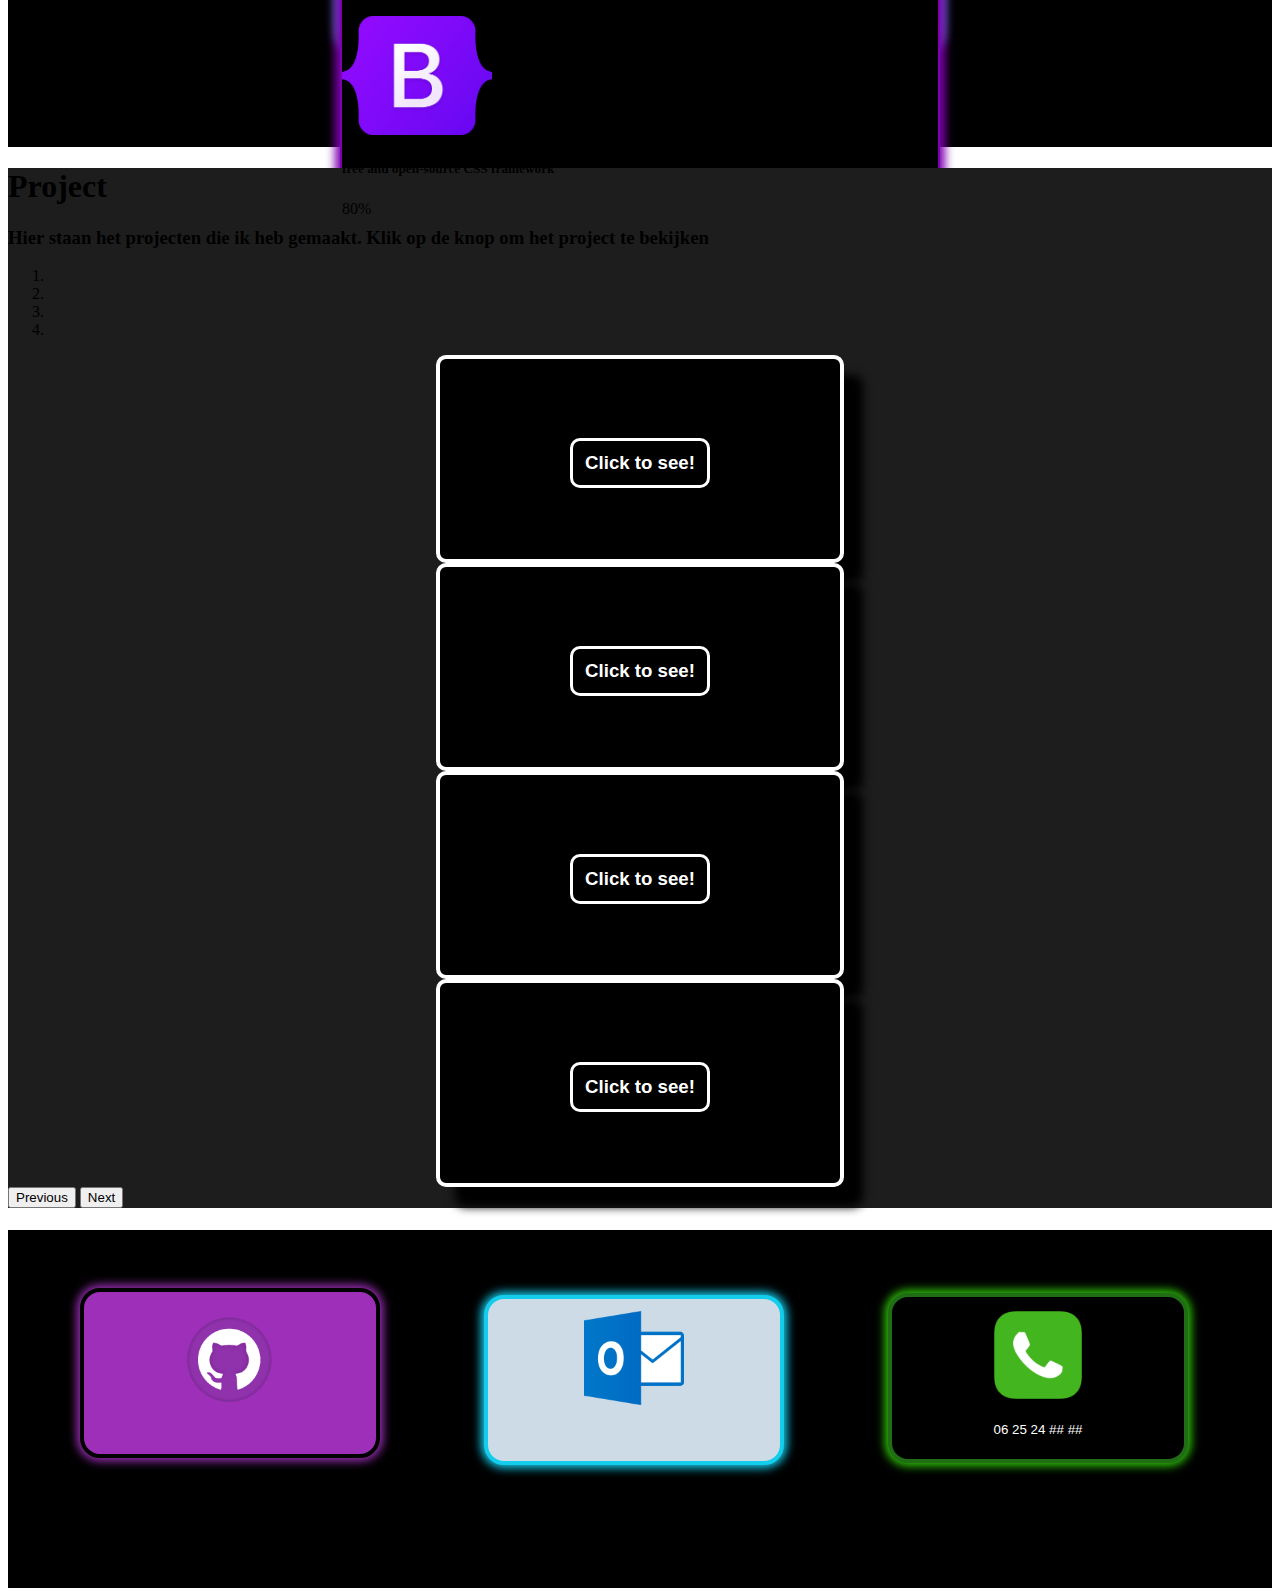
==== commit e17f484b: "new page big update see message" ====
--- a/index.html
+++ b/index.html
@@ -16,10 +16,11 @@
     <script defer src="https://cdn.jsdelivr.net/npm/bootstrap@5.2.3/dist/js/bootstrap.bundle.min.js"
         integrity="sha384-kenU1KFdBIe4zVF0s0G1M5b4hcpxyD9F7jL+jjXkk+Q2h455rYXK/7HAuoJl+0I4"
         crossorigin="anonymous"></script>
+        <title>Ilias Bousair</title>
 </head>
 
 <body>
-
+    <!-- NAVBAR -->
     <nav class="navbar navbar-dark fixed-top">
         <div class="container-fluid">
             <a class="navbar-brand" href="#"><img class="ps-5" width="140" src="img/IB-Logo.png" alt="">
@@ -32,10 +33,12 @@
                     aria-labelledby="offcanvasDarkNavbarLabel" style="
                 background: black;">
                     <div class="offcanvas-header">
+                        <!-- OWN LOGO -->
                         <img class="ps-5" width="140" src="img/IB-Logo.png" alt="">
                         <button type="button" class="btn-close btn-close-white" data-bs-dismiss="offcanvas"
                             aria-label="Close"></button>
                     </div>
+
                     <div class="offcanvas-body">
                         <ul class="navbar-nav justify-content-end flex-grow-1 pe-3">
                             <li class="nav-item">
@@ -48,24 +51,27 @@
                                 <a class="nav-link text-white" href="#skills">Skills</a>
                             </li>
                             <li class="nav-item">
-                                <a class="nav-link text-white" href="#">Contact</a>
+                                <a class="nav-link text-white" href="#Contact">Contact</a>
                             </li>
                             <li class="nav-item dropdown">
                                 <a class="nav-link dropdown-toggle text-white" href="#" role="button"
-                                    data-bs-toggle="dropdown" aria-expanded="false">
+                                    data-bs-toggle="dropdown" aria-expanded="false" href="#Project">
                                     Project
                                 </a>
                                 <ul class="dropdown-menu text-white">
-                                    <li><a class="dropdown-item text-white" href="https://iliasbousair.github.io/hogerlager/">Hoger Lager</a></li>
+                                    <li><a  target="_blank" class="dropdown-item text-white" href="https://iliasbousair.github.io/hogerlager/">Hoger Lager</a></li>
                                     <hr class="dropdown-divider">
-                                    <li><a class="dropdown-item text-white" href="https://iliasbousair.github.io/WhackTheTile/">Whack The Tile</a></li>
+                                    <li><a  target="_blank" class="dropdown-item text-white" href="https://iliasbousair.github.io/WhackTheTile/">Whack The Tile</a></li>
                                     <hr class="dropdown-divider">
-                                    <li><a class="dropdown-item text-white" href="https://iliasbousair.github.io/Tic-Tac-Toe-Ilias/">Tic Tac Toe</a></li>
+                                    <li><a  target="_blank"  class="dropdown-item text-white" href="https://iliasbousair.github.io/Tic-Tac-Toe-Ilias/">Tic Tac Toe</a></li>
                                     <hr class="dropdown-divider">
                                     <li>
-                                        <a class="dropdown-item text-white" href="https://iliasbousair.github.io/escaperoom.github.io/">Escape Room</a>
+                                        <a target="_blank" class="dropdown-item text-white" href="https://iliasbousair.github.io/escaperoom.github.io/">Escape Room</a>
                                     </li>
                                 </ul>
+                            </li>
+                            <li class="nav-item">
+                                <a class="nav-link text-white" href="portoinfo.html">More info about portfolio</a>
                             </li>
                         </ul>
                     </div>
@@ -128,7 +134,7 @@
                         <p>80%</p>
                         <div class="progress" role="progressbar" aria-label="Default striped example" aria-valuenow="10"
                             aria-valuemin="0" aria-valuemax="100">
-                            <div class="progress-bar background-bar progress-bar-striped"
+                            <div class="progress-bar progress-bar-animated background-bar progress-bar-striped"
                                 style="width: 80%; background-color: orangered;"></div>
                         </div>
                     </div>
@@ -143,7 +149,7 @@
                         <p>40%</p>
                         <div class="progress" role="progressbar" aria-label="Default striped example" aria-valuenow="10"
                             aria-valuemin="0" aria-valuemax="100">
-                            <div class="progress-bar progress-bar-striped"
+                            <div class="progress-bar progress-bar-animated progress-bar-striped"
                                 style="width: 40%; background-color: yellow;"></div>
                         </div>
                     </div>
@@ -162,7 +168,7 @@
                         <p>85%</p>
                         <div class="progress" role="progressbar" aria-label="Default striped example" aria-valuenow="10"
                             aria-valuemin="0" aria-valuemax="100">
-                            <div class="progress-bar progress-bar-striped" style="width: 85%"></div>
+                            <div class="progress-bar progress-bar-animated progress-bar-striped" style="width: 85%"></div>
                         </div>
                     </div>
                 </div>
@@ -176,7 +182,7 @@
                         <p>80%</p>
                         <div class="progress" role="progressbar" aria-label="Default striped example" aria-valuenow="10"
                             aria-valuemin="0" aria-valuemax="100">
-                            <div class="progress-bar background-bar progress-bar-striped"
+                            <div class="progress-bar progress-bar-animated background-bar progress-bar-striped"
                                 style="width: 80%; background-color: rgb(127, 0, 177);"></div>
                         </div>
                     </div>
@@ -186,6 +192,7 @@
     </div>
 
     <div class="container-fluid background-2">
+        <section id="project"></section>
         <div class="row pt-5">
             <div class="col pt-5 text-center text-white">
                 <h1>Project</h1>
@@ -212,7 +219,7 @@
                                 <div class="card-body-project  justify-content-center">
                                     <h4 class="card-title text-white text-center pt-3">Tic Tac Toe</h4>
                                     <br>
-                                    <a href="https://iliasbousair.github.io/Tic-Tac-Toe-Ilias/"><button type="button"
+                                    <a  target="_blank" href="https://iliasbousair.github.io/Tic-Tac-Toe-Ilias/"><button type="button"
                                             class="btn-slideshow justify-content-center">Click to see!</button></a>
                                 </div>
                             </div>
@@ -222,7 +229,7 @@
                                 <div class="card-body-project">
                                     <h4 class="card-title text-white text-center pt-3">Hoger Lager</h4>
                                     <br>
-                                    <a href="https://iliasbousair.github.io/hogerlager/"><button type="button"
+                                    <a  target="_blank" href="https://iliasbousair.github.io/hogerlager/"><button type="button"
                                             class="btn-slideshow justify-content-center">Click to see!</button></a>
                                 </div>
                             </div>
@@ -232,7 +239,7 @@
                                 <div class="card-body-project">
                                     <h4 class="card-title text-white text-center pt-3">Escape Room</h4>
                                     <br>
-                                    <a href="https://iliasbousair.github.io/escaperoom.github.io/"><button type="button"
+                                    <a  target="_blank" href="https://iliasbousair.github.io/escaperoom.github.io/"><button type="button"
                                             class="btn-slideshow justify-content-center">Click to see!</button></a>
                                 </div>
                             </div>
@@ -242,7 +249,7 @@
                                 <div class="card-body-project  justify-content-center">
                                     <h4 class="card-title text-white text-center pt-3">Whack The Tile</h4>
                                     <br>
-                                    <a href="https://iliasbousair.github.io/WhackTheTile/"><button type="button"
+                                    <a  target="_blank" href="https://iliasbousair.github.io/WhackTheTile/"><button type="button"
                                             class="btn-slideshow justify-content-center">Click to see!</button></a>
                                 </div>
                             </div>
@@ -264,6 +271,7 @@
     </div>
 
     <div class="container-fluid background">
+        <section id= "Contact"></section>
         <div class="row pt-5">
             <div class="col pt-5 text-center text-white">
                 <h1>Contact</h1>
@@ -272,11 +280,11 @@
         <div class="row justify-content-center pt-5">
             <div class="col justify-content-center">
                 <div class="contact-info justify-content-center text-white">
-                    <a href="https://github.com/IliasBousair"><button type="button" class="btn-github"><img
+                    <a target="_blank" href="https://github.com/IliasBousair"><button type="button" class="btn-github"><img
                                 width="100px" src="img/github-logo.png" alt="">
                             <p> &nbsp;</p>
                         </button></a>
-                    <a href="mailto:302472872@student.rocmondriaan.nl"><button type="button" class="btn-email "><img
+                    <a target="_blank" href="mailto:302472872@student.rocmondriaan.nl"><button type="button" class="btn-email "><img
                                 width="100px" src="img/outlook-logo.png" alt="">
                             <p>&nbsp;</p>
                         </button></a>
--- a/css/style.css
+++ b/css/style.css
@@ -65,7 +65,14 @@
     box-shadow: 19px 20px 10px 0px #ff0d0d80;
 }
 
-
+.img-color {
+    border: 3px solid rgb(0, 166, 255);
+    border-radius: 20px;
+}
+
+.progress-bar-animated {
+    right: auto;
+}
 
 .home-page {
     height: 100vh;
@@ -155,7 +162,7 @@
 }
 
 .card-project:hover {
-box-shadow: 0px 0px 40px 10px rgb(48, 62, 92);
+    box-shadow: 0px 0px 40px 10px rgb(48, 62, 92);
 }
 
 
